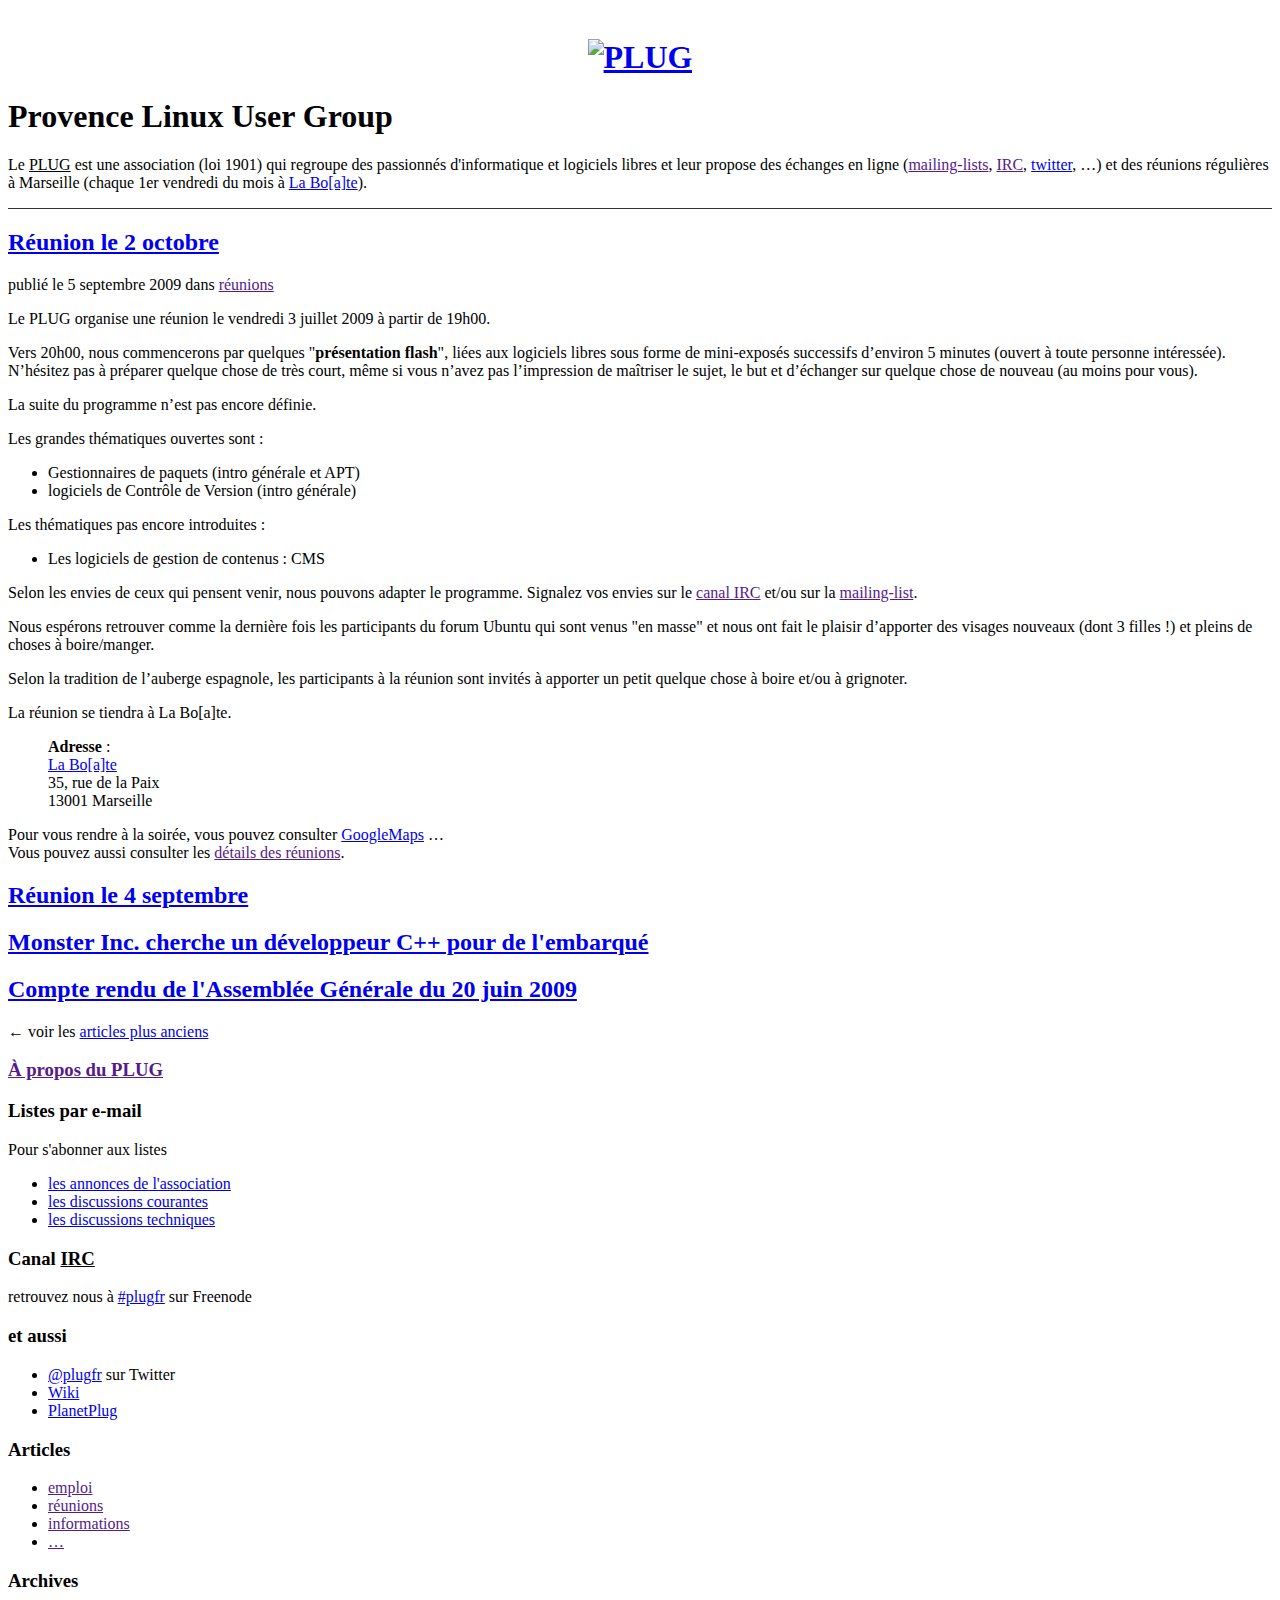
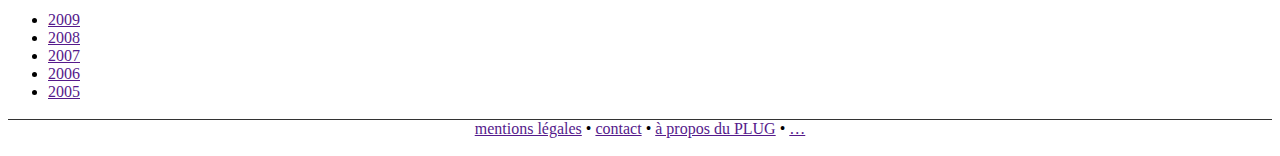
==== index.html @ 46d2421e "Contenu principal + CSS + Modernizr" ====
<!DOCTYPE html>
<html lang="en">
<head>
<meta http-equiv="content-type" content="text/html; charset=utf-8" />
<link rel="stylesheet" href="css/reset.css" />
<link rel="stylesheet" href="css/text.css" />
<link rel="stylesheet" href="css/960.css" />
<link rel="stylesheet" href="css/main.css" media="screen, projection" />
<link rel="stylesheet" href="css/print.css" media="print" />
<style type="text/css" media="screen, projection">
  
</style>
<title>PLUG &ndash; Provence Linux User Group</title>
<script src="js/modernizr-1.0.min.js" type="text/javascript" charset="utf-8"></script>
</head>
<body>
  <div id="Wrapper" class="container_12">
    <header id="Header" class="grid_12">
      <div id="logo" class="grid_3 alpha">
        <h1><a href="./" title="&larr; retour à l'accueil">
          <img src="img/logo_plug_grand.gif" alt="PLUG" title="PLUG &ndash; Provence Linux User Group" />
        </a></h1>
      </div>
      <div class="grid_9 omega">
        <h1>Provence Linux User Group</h1>
        <p id="baseline">
          Le <abbr title="Provence Linux User Group">PLUG</abbr> est une association (loi 1901) qui regroupe des passionnés d'informatique et logiciels libres et leur propose des échanges en ligne (<a href="">mailing-lists</a>, <a href="">IRC</a>, <a href="http://twitter.com/plugfr" class="external">twitter</a>, …) et des réunions régulières à Marseille (chaque 1er vendredi du mois à <a href="http://laboate.com/" class="external">La Bo[a]te</a>).
        </p>
      </div>
      <div class="clear"></div>
    </header>
    <hr class="hide" />
    <div id="MainContent" class="grid_9 push_3">
      <div class="article">
        <h2><a href="/posts/date-slug">Réunion le 2 octobre</a></h2>
        <p class="article-meta">publié le 5 septembre 2009 dans <a href="" class="category">réunions</a></p>
        <div class="article-chapo">Le PLUG organise une réunion le vendredi 3 juillet 2009 à partir de 19h00.</div>
        <p>Vers 20h00, nous commencerons par quelques "<b>présentation flash</b>", liées aux logiciels libres sous forme de mini-exposés successifs d’environ 5 minutes (ouvert à toute personne intéressée).<br>
          N’hésitez pas à préparer quelque chose de très court, même si vous n’avez pas l’impression de maîtriser le sujet, le but et d’échanger sur quelque chose de nouveau (au moins pour vous).</p>
        <p>La suite du programme n’est pas encore définie.</p>
        Les grandes thématiques ouvertes sont :
        <ul>
          <li>Gestionnaires de paquets (intro générale et APT)</li>
          <li>logiciels de Contrôle de Version (intro générale)</li>
        </ul>

        Les thématiques pas encore introduites :
        <ul>
          <li>Les logiciels de gestion de contenus : CMS</li>
        </ul>
        <p>Selon les envies de ceux qui pensent venir, nous pouvons adapter le programme. Signalez vos envies sur le <a href="">canal IRC</a> et/ou sur la <a href="">mailing-list</a>.</p>
        <p>Nous espérons retrouver comme la dernière fois les participants du forum Ubuntu qui sont venus "en masse" et nous ont fait le plaisir d’apporter des visages nouveaux (dont 3 filles&nbsp;!) et pleins de choses à boire/manger.</p>
        <p>Selon la tradition de l’auberge espagnole, les participants à la réunion sont invités à apporter un petit quelque chose à boire et/ou à grignoter.</p>
        <div class="ps">
          <p>La réunion se tiendra à La Bo[a]te.</p>
          <blockquote>
            <strong>Adresse</strong> :<br>
            <a href="http://laboate.com/" class="external">La Bo[a]te</a><br>
            35, rue de la Paix<br>
            13001 Marseille
          </blockquote>
          <p>Pour vous rendre à la soirée, vous pouvez consulter <a href="http://maps.google.com/maps?q=35,%20rue%20de%20la%20Paix,%20Marseille,%2013001,%20France" class="external">GoogleMaps</a> …<br>
            Vous pouvez aussi consulter les <a href="">détails des réunions</a>.</p>
        </div>
      </div>
      <div class="article">
        <h2><a href="/posts/date-slug">Réunion le 4 septembre</a></h2>
      </div>
      <div class="article">
        <h2><a href="/posts/date-slug">Monster Inc. cherche un développeur C++ pour de l'embarqué</a></h2>
      </div>
      <div class="article">
        <h2><a href="/posts/date-slug">Compte rendu de l'Assemblée Générale du 20 juin 2009</a></h2>
      </div>
      <p>&larr; voir les <a href="/archives/">articles plus anciens</a></p>
    </div>
    <hr class="hide" />
    <div id="SideBar" class="grid_3 pull_9">
      <div id="about">
        <h3><a href="">À propos du PLUG</a></h3>
      </div>
      <div id="mailing-lists">
        <h3>Listes par e-mail</h3>
        Pour s'abonner aux listes
        <ul>
          <li><a href="plug-list-subscribe@plugfr.org" class="external email">les annonces de l'association</a></li>
          <li><a href="plug-discuss-subscribe@plugfr.org" class="external email">les discussions courantes</a></li>
          <li><a href="plug-tech-subscribe@plugfr.org" class="external email">les discussions techniques</a></li>
        </ul>
      </div>
      <div id="irc">
        <h3>Canal <abbr title="Internet Relay Chat">IRC</abbr></h3>
        retrouvez nous à <a href="irc://irc.freenode.net/%23plugfr" class="external irc">#plugfr</a> sur Freenode
      </div>
      <div id="misc">
        <h3>et aussi</h3>
        <ul>
          <li><a href="http://twitter.com/plugfr" class="external" title="Twitter">@plugfr</a> sur Twitter</li>
          <li><a href="http://www.plugfr.org/wiki/" class="external">Wiki</a></li>
          <li><a href="http://planet.plugfr.org/" class="external">PlanetPlug</a></li>
        </ul>
      </div>
      <div id="categories">
        <h3>Articles</h3>
        <ul>
          <li><a href="" title="les articles de la catégorie &lquot;emploi&rquot;">emploi</a></li>
          <li><a href="" title="les articles de la catégorie &lquot;réunions&rquot;">réunions</a></li>
          <li><a href="" title="les articles de la catégorie &lquot;informations&rquot;">informations</a></li>
          <li><a href="" title="les articles de la catégorie &lquot;&hellip;&rquot;">&hellip;</a></li>
        </ul>
      </div>
      <div id="archives">
        <h3>Archives</h3>
        <ul>
          <li><a href="" title="les articles publiés en 2009">2009</a></li>
          <li><a href="" title="les articles publiés en 2008">2008</a></li>
          <li><a href="" title="les articles publiés en 2007">2007</a></li>
          <li><a href="" title="les articles publiés en 2006">2006</a></li>
          <li><a href="" title="les articles publiés en 2005">2005</a></li>
        </ul>
      </div>
    </div>
    <footer id="Footer" class="grid_12">
      <a href="">mentions légales</a>
      &bull;
      <a href="">contact</a>
      &bull;
      <a href="">à propos du PLUG</a>
      &bull;
      <a href="">&hellip;</a>
    </footer>
  </div>
</body>
</html>
---- css/main.css ----
body {
  text-align: center;
}
#Wrapper {
  margin: 0 auto;
  text-align: left;
}

header, #Header {
  border-bottom: 1px solid #333;
  margin-bottom: 18px;
  padding-top: 10px;
}
footer, #Footer {
  border-top: 1px solid #333;
  margin-top: 18px;
  padding-bottom: 10px;
  text-align: center;
}

abbr {
/*  border-bottom: 1px dashed #000;*/
  text-decoration: underline;
  cursor: help;
}

#logo {
  text-align: center;
}

.hide { display: none; }
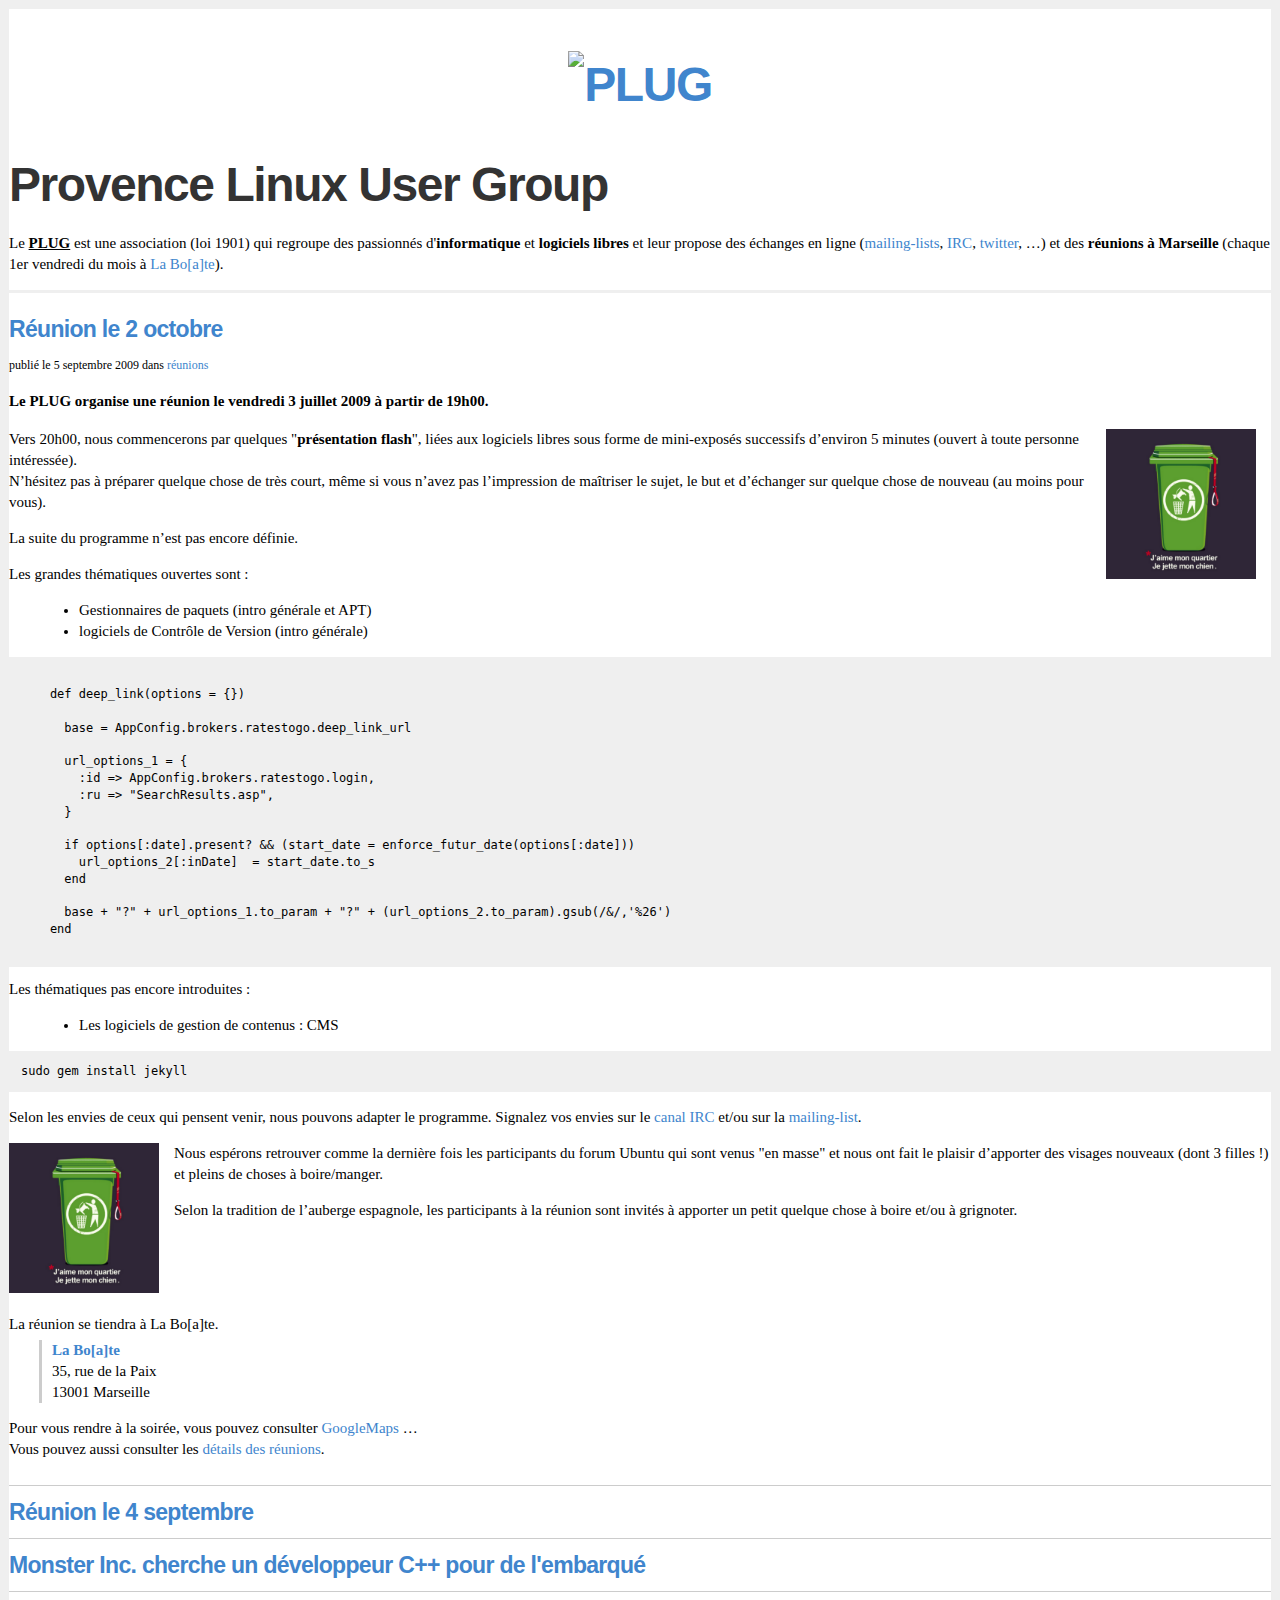
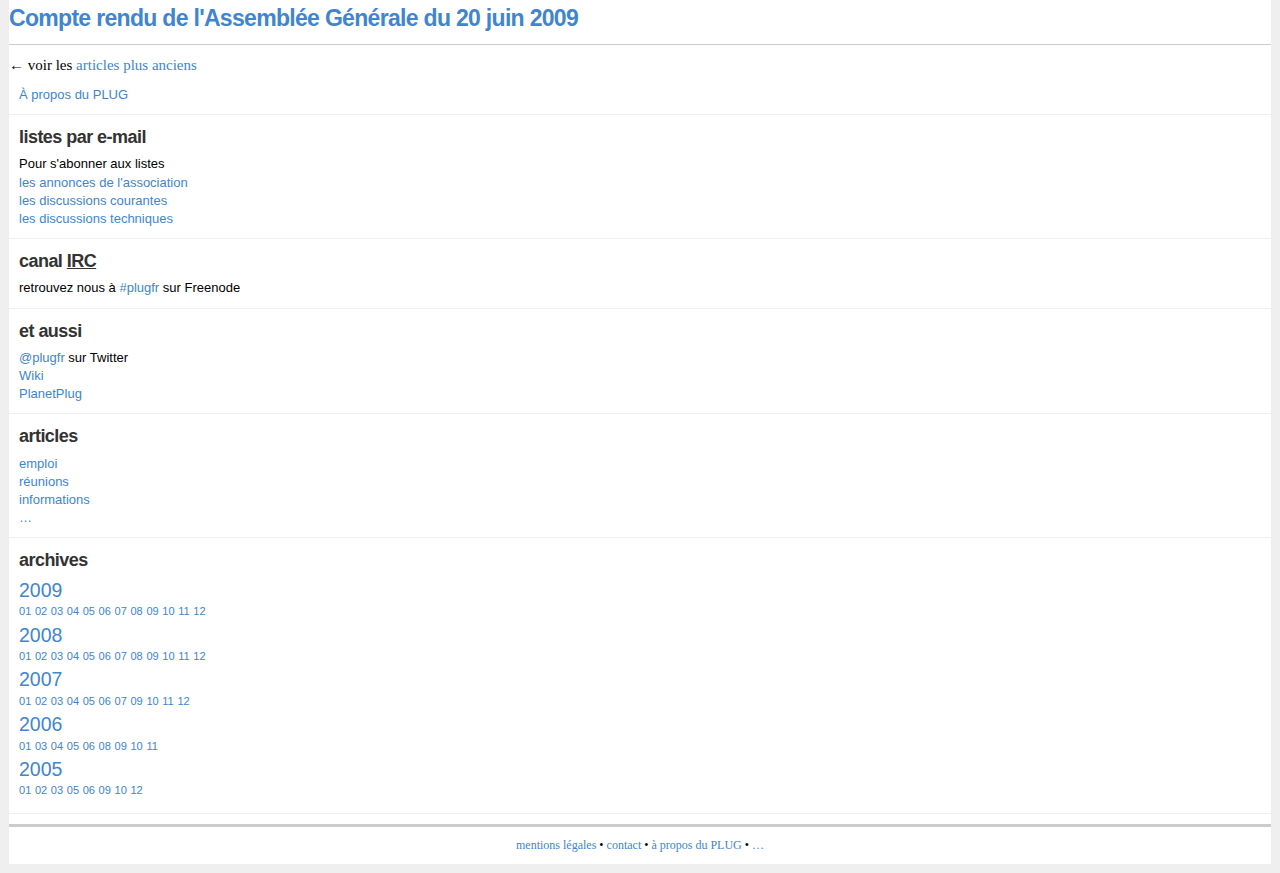
==== commit 87f90887: "Améliorations Image + sidebar" ====
--- a/index.html
+++ b/index.html
@@ -24,7 +24,7 @@
       <div class="grid_9 omega">
         <h1>Provence Linux User Group</h1>
         <p id="baseline">
-          Le <abbr title="Provence Linux User Group">PLUG</abbr> est une association (loi 1901) qui regroupe des passionnés d'informatique et logiciels libres et leur propose des échanges en ligne (<a href="">mailing-lists</a>, <a href="">IRC</a>, <a href="http://twitter.com/plugfr" class="external">twitter</a>, …) et des réunions régulières à Marseille (chaque 1er vendredi du mois à <a href="http://laboate.com/" class="external">La Bo[a]te</a>).
+          Le <strong><abbr title="Provence Linux User Group">PLUG</abbr></strong> est une association (loi 1901) qui regroupe des passionnés d'<strong>informatique</strong> et <strong>logiciels libres</strong> et leur propose des échanges en ligne (<a href="">mailing-lists</a>, <a href="">IRC</a>, <a href="http://twitter.com/plugfr" class="external">twitter</a>, …) et des <strong>réunions à Marseille</strong> (chaque 1er vendredi du mois à <a href="http://laboate.com/" class="external">La Bo[a]te</a>).
         </p>
       </div>
       <div class="clear"></div>
@@ -33,29 +33,61 @@
     <div id="MainContent" class="grid_9 push_3">
       <div class="article">
         <h2><a href="/posts/date-slug">Réunion le 2 octobre</a></h2>
-        <p class="article-meta">publié le 5 septembre 2009 dans <a href="" class="category">réunions</a></p>
-        <div class="article-chapo">Le PLUG organise une réunion le vendredi 3 juillet 2009 à partir de 19h00.</div>
-        <p>Vers 20h00, nous commencerons par quelques "<b>présentation flash</b>", liées aux logiciels libres sous forme de mini-exposés successifs d’environ 5 minutes (ouvert à toute personne intéressée).<br>
-          N’hésitez pas à préparer quelque chose de très court, même si vous n’avez pas l’impression de maîtriser le sujet, le but et d’échanger sur quelque chose de nouveau (au moins pour vous).</p>
-        <p>La suite du programme n’est pas encore définie.</p>
-        Les grandes thématiques ouvertes sont :
-        <ul>
-          <li>Gestionnaires de paquets (intro générale et APT)</li>
-          <li>logiciels de Contrôle de Version (intro générale)</li>
-        </ul>
+        <div class="article-meta">
+          <p>publié le 5 septembre 2009 dans <a href="" class="category">réunions</a></p>
+        </div>
+        <div class="article-chapo">
+          <p>Le PLUG organise une réunion le vendredi 3 juillet 2009 à partir de 19h00.</p>
+        </div>
+        <div class="article-content">
+          <div class="img-right"><a href="img/photo.png" onclick="return false;"><img src="img/photo.png" alt="photo" width="150" height="150" /></a></div>
+          <p>Vers 20h00, nous commencerons par quelques "<b>présentation flash</b>", liées aux logiciels libres sous forme de mini-exposés successifs d’environ 5 minutes (ouvert à toute personne intéressée).<br>
+            N’hésitez pas à préparer quelque chose de très court, même si vous n’avez pas l’impression de maîtriser le sujet, le but et d’échanger sur quelque chose de nouveau (au moins pour vous).</p>
+        
+          <p>La suite du programme n’est pas encore définie.</p>
+          Les grandes thématiques ouvertes sont :
+          <ul>
+            <li>Gestionnaires de paquets (intro générale et APT)</li>
+            <li>logiciels de Contrôle de Version (intro générale)</li>
+          </ul>
 
-        Les thématiques pas encore introduites :
-        <ul>
-          <li>Les logiciels de gestion de contenus : CMS</li>
-        </ul>
-        <p>Selon les envies de ceux qui pensent venir, nous pouvons adapter le programme. Signalez vos envies sur le <a href="">canal IRC</a> et/ou sur la <a href="">mailing-list</a>.</p>
-        <p>Nous espérons retrouver comme la dernière fois les participants du forum Ubuntu qui sont venus "en masse" et nous ont fait le plaisir d’apporter des visages nouveaux (dont 3 filles&nbsp;!) et pleins de choses à boire/manger.</p>
-        <p>Selon la tradition de l’auberge espagnole, les participants à la réunion sont invités à apporter un petit quelque chose à boire et/ou à grignoter.</p>
-        <div class="ps">
-          <p>La réunion se tiendra à La Bo[a]te.</p>
+          <pre><code class="ruby">
+    def deep_link(options = {})
+    
+      base = AppConfig.brokers.ratestogo.deep_link_url
+    
+      url_options_1 = {
+        :id => AppConfig.brokers.ratestogo.login,
+        :ru => "SearchResults.asp",
+      }
+    
+      if options[:date].present? &amp;&amp; (start_date = enforce_futur_date(options[:date]))
+        url_options_2[:inDate]  = start_date.to_s
+      end
+    
+      base + "?" + url_options_1.to_param + "?" + (url_options_2.to_param).gsub(/&amp;/,'%26')
+    end
+          </code></pre>
+
+          Les thématiques pas encore introduites :
+          <ul>
+            <li>Les logiciels de gestion de contenus : CMS</li>
+          </ul>
+        
+          <pre>sudo gem install jekyll</pre>
+        
+          <p>Selon les envies de ceux qui pensent venir, nous pouvons adapter le programme. Signalez vos envies sur le <a href="">canal IRC</a> et/ou sur la <a href="">mailing-list</a>.</p>
+        
+          <div class="img-left"><a href="img/photo.png" onclick="return false;"><img src="img/photo.png" alt="photo" width="150" height="150" /></a></div>
+        
+          <p>Nous espérons retrouver comme la dernière fois les participants du forum Ubuntu qui sont venus "en masse" et nous ont fait le plaisir d’apporter des visages nouveaux (dont 3 filles&nbsp;!) et pleins de choses à boire/manger.</p>
+          <p>Selon la tradition de l’auberge espagnole, les participants à la réunion sont invités à apporter un petit quelque chose à boire et/ou à grignoter.</p>
+        </div>
+        
+        <div class="article-ps">
+          La réunion se tiendra à La Bo[a]te.
           <blockquote>
-            <strong>Adresse</strong> :<br>
-            <a href="http://laboate.com/" class="external">La Bo[a]te</a><br>
+            <strong><a href="http://laboate.com/" class="external">La Bo[a]te</a></strong><br>
             35, rue de la Paix<br>
             13001 Marseille
           </blockquote>
@@ -72,27 +104,28 @@
       <div class="article">
         <h2><a href="/posts/date-slug">Compte rendu de l'Assemblée Générale du 20 juin 2009</a></h2>
       </div>
-      <p>&larr; voir les <a href="/archives/">articles plus anciens</a></p>
+      <div class="bottom-nav">&larr; voir les <a href="/archives/">articles plus anciens</a></div>
     </div>
     <hr class="hide" />
     <div id="SideBar" class="grid_3 pull_9">
-      <div id="about">
-        <h3><a href="">À propos du PLUG</a></h3>
-      </div>
-      <div id="mailing-lists">
-        <h3>Listes par e-mail</h3>
+      
+      <div id="about" class="nav-block">
+        <a href="">À propos du PLUG</a>
+      </div>
+      <div id="mailing-lists" class="nav-block">
+        <h3>listes par e-mail</h3>
         Pour s'abonner aux listes
         <ul>
-          <li><a href="plug-list-subscribe@plugfr.org" class="external email">les annonces de l'association</a></li>
-          <li><a href="plug-discuss-subscribe@plugfr.org" class="external email">les discussions courantes</a></li>
-          <li><a href="plug-tech-subscribe@plugfr.org" class="external email">les discussions techniques</a></li>
-        </ul>
-      </div>
-      <div id="irc">
-        <h3>Canal <abbr title="Internet Relay Chat">IRC</abbr></h3>
+          <li><a href="mailto:plug-list-subscribe@plugfr.org" class="external email">les annonces de l'association</a></li>
+          <li><a href="mailto:plug-discuss-subscribe@plugfr.org" class="external email">les discussions courantes</a></li>
+          <li><a href="mailto:plug-tech-subscribe@plugfr.org" class="external email">les discussions techniques</a></li>
+        </ul>
+      </div>
+      <div id="irc" class="nav-block">
+        <h3>canal <abbr title="Internet Relay Chat">IRC</abbr></h3>
         retrouvez nous à <a href="irc://irc.freenode.net/%23plugfr" class="external irc">#plugfr</a> sur Freenode
       </div>
-      <div id="misc">
+      <div id="misc" class="nav-block">
         <h3>et aussi</h3>
         <ul>
           <li><a href="http://twitter.com/plugfr" class="external" title="Twitter">@plugfr</a> sur Twitter</li>
@@ -100,8 +133,8 @@
           <li><a href="http://planet.plugfr.org/" class="external">PlanetPlug</a></li>
         </ul>
       </div>
-      <div id="categories">
-        <h3>Articles</h3>
+      <div id="categories" class="nav-block">
+        <h3>articles</h3>
         <ul>
           <li><a href="" title="les articles de la catégorie &lquot;emploi&rquot;">emploi</a></li>
           <li><a href="" title="les articles de la catégorie &lquot;réunions&rquot;">réunions</a></li>
@@ -109,14 +142,76 @@
           <li><a href="" title="les articles de la catégorie &lquot;&hellip;&rquot;">&hellip;</a></li>
         </ul>
       </div>
-      <div id="archives">
-        <h3>Archives</h3>
-        <ul>
-          <li><a href="" title="les articles publiés en 2009">2009</a></li>
-          <li><a href="" title="les articles publiés en 2008">2008</a></li>
-          <li><a href="" title="les articles publiés en 2007">2007</a></li>
-          <li><a href="" title="les articles publiés en 2006">2006</a></li>
-          <li><a href="" title="les articles publiés en 2005">2005</a></li>
+      <div id="archives" class="nav-block">
+        <h3>archives</h3>
+        <ul>
+          <li>
+            <a href="" class="archive-a" title="les articles publiés en 2009">2009</a><br />
+            <a href="" class="archive-m" title="les articles publiés en janvier 2009">01</a>
+            <a href="" class="archive-m" title="les articles publiés en février 2009">02</a>
+            <a href="" class="archive-m" title="les articles publiés en mars 2009">03</a>
+            <a href="" class="archive-m" title="les articles publiés en avril 2009">04</a>
+            <a href="" class="archive-m" title="les articles publiés en mai 2009">05</a>
+            <a href="" class="archive-m" title="les articles publiés en juin 2009">06</a>
+            <a href="" class="archive-m" title="les articles publiés en juillet 2009">07</a>
+            <a href="" class="archive-m" title="les articles publiés en août 2009">08</a>
+            <a href="" class="archive-m" title="les articles publiés en septembre 2009">09</a>
+            <a href="" class="archive-m" title="les articles publiés en octobre 2009">10</a>
+            <a href="" class="archive-m" title="les articles publiés en novembre 2009">11</a>
+            <a href="" class="archive-m" title="les articles publiés en décembre 2009">12</a>
+          </li>
+          <li>
+            <a href="" class="archive-a" title="les articles publiés en 2008">2008</a><br />
+            <a href="" class="archive-m" title="les articles publiés en janvier 2008">01</a>
+            <a href="" class="archive-m" title="les articles publiés en février 2008">02</a>
+            <a href="" class="archive-m" title="les articles publiés en mars 2008">03</a>
+            <a href="" class="archive-m" title="les articles publiés en avril 2008">04</a>
+            <a href="" class="archive-m" title="les articles publiés en mai 2008">05</a>
+            <a href="" class="archive-m" title="les articles publiés en juin 2008">06</a>
+            <a href="" class="archive-m" title="les articles publiés en juillet 2008">07</a>
+            <a href="" class="archive-m" title="les articles publiés en août 2008">08</a>
+            <a href="" class="archive-m" title="les articles publiés en septembre 2008">09</a>
+            <a href="" class="archive-m" title="les articles publiés en octobre 2008">10</a>
+            <a href="" class="archive-m" title="les articles publiés en novembre 2008">11</a>
+            <a href="" class="archive-m" title="les articles publiés en décembre 2008">12</a>
+          </li>
+          <li>
+            <a href="" class="archive-a" title="les articles publiés en 2007">2007</a><br />
+            <a href="" class="archive-m" title="les articles publiés en janvier 2007">01</a>
+            <a href="" class="archive-m" title="les articles publiés en février 2007">02</a>
+            <a href="" class="archive-m" title="les articles publiés en mars 2007">03</a>
+            <a href="" class="archive-m" title="les articles publiés en avril 2007">04</a>
+            <a href="" class="archive-m" title="les articles publiés en mai 2007">05</a>
+            <a href="" class="archive-m" title="les articles publiés en juin 2007">06</a>
+            <a href="" class="archive-m" title="les articles publiés en juillet 2007">07</a>
+            <a href="" class="archive-m" title="les articles publiés en septembre 2007">09</a>
+            <a href="" class="archive-m" title="les articles publiés en octobre 2007">10</a>
+            <a href="" class="archive-m" title="les articles publiés en novembre 2007">11</a>
+            <a href="" class="archive-m" title="les articles publiés en décembre 2007">12</a>
+          </li>
+          <li>
+            <a href="" class="archive-a" title="les articles publiés en 2006">2006</a><br />
+            <a href="" class="archive-m" title="les articles publiés en janvier 2006">01</a>
+            <a href="" class="archive-m" title="les articles publiés en mars 2006">03</a>
+            <a href="" class="archive-m" title="les articles publiés en avril 2006">04</a>
+            <a href="" class="archive-m" title="les articles publiés en mai 2006">05</a>
+            <a href="" class="archive-m" title="les articles publiés en juin 2006">06</a>
+            <a href="" class="archive-m" title="les articles publiés en août 2006">08</a>
+            <a href="" class="archive-m" title="les articles publiés en septembre 2006">09</a>
+            <a href="" class="archive-m" title="les articles publiés en octobre 2006">10</a>
+            <a href="" class="archive-m" title="les articles publiés en novembre 2006">11</a>
+          </li>
+          <li>
+            <a href="" class="archive-a" title="les articles publiés en 2005">2005</a><br />
+            <a href="" class="archive-m" title="les articles publiés en janvier 2005">01</a>
+            <a href="" class="archive-m" title="les articles publiés en février 2005">02</a>
+            <a href="" class="archive-m" title="les articles publiés en mars 2005">03</a>
+            <a href="" class="archive-m" title="les articles publiés en mai 2005">05</a>
+            <a href="" class="archive-m" title="les articles publiés en juin 2005">06</a>
+            <a href="" class="archive-m" title="les articles publiés en septembre 2005">09</a>
+            <a href="" class="archive-m" title="les articles publiés en octobre 2005">10</a>
+            <a href="" class="archive-m" title="les articles publiés en décembre 2005">12</a>
+          </li>
         </ul>
       </div>
     </div>
@@ -129,6 +224,7 @@
       &bull;
       <a href="">&hellip;</a>
     </footer>
+    <div class="clear"></div>
   </div>
 </body>
 </html>--- a/css/text.css
+++ b/css/text.css
@@ -0,0 +1,106 @@
+body {
+  text-align: center;
+	font: 15px georgia, "times new roman", times, serif;
+	line-height: 1.4;
+	background-color: #fff;
+}
+h1, h2, h3, h4, h5, h6 {
+	font-family: helvetica, "helvetica neue", arial, verdana, sans-serif;
+	letter-spacing: -.03em;
+	color: #333;
+}
+h1, h2, h3 {
+  font-weight: bold;
+}
+a, a:visited {
+  color: #4085cd;
+  text-decoration: none;
+}
+a:hover {
+  text-decoration: underline;
+  color: #008040;
+}
+
+/*body{font:13px/1.5 'Helvetica Neue',Arial,'Liberation Sans',FreeSans,sans-serif}*/
+a:focus{outline:1px dotted invert}
+hr{border:0 #ccc solid;border-top-width:1px;clear:both;height:0}
+h1{font-size:25px}
+h2{font-size:23px}
+h3{font-size:21px}
+h4{font-size:19px}
+h5{font-size:17px}
+h6{font-size:15px}
+ol{list-style:decimal}
+ul{list-style:disc}
+li{margin-left:30px}
+p,dl,hr,h1,h2,h3,h4,h5,h6,ol,ul,pre,table,address,fieldset{margin-bottom:1em}
+
+blockquote {
+  margin: 5px 30px;
+  border-left: 3px solid #ccc;
+  padding: 0 10px;
+  
+}
+
+#Header h1 {
+  font-size: 48px;
+  margin-bottom: 0px;
+/*  color: #efefef;*/
+}
+.article {
+  padding: 0 0 10px 0;
+  margin: 0 0 10px 0;
+}
+.article h2 {
+  margin: 0;
+}
+.article-meta {
+  font-size: 12px;
+/*  margin-bottom: ;*/
+}
+.article-chapo {
+  line-height: 1.7em;
+  font-weight: bold;
+}
+
+
+.nav-block {
+  padding: 10px 10px;
+	font-family: helvetica, "helvetica neue", arial, verdana, sans-serif;
+	font-size: 13px;
+  border-bottom: 1px solid #efefef;
+/*  padding-bottom: 5px;*/
+}
+.nav-block h3 {
+/*  margin: 15px -10px 5px -10px;*/
+  margin: 0 0 5px 0;
+/*  text-transform: uppercase;*/
+/*  font-weight: normal;*/
+  font-size: 18px;
+}
+
+.nav-block ul {
+  list-style-type: none;
+  margin: 0;
+  padding: 0;
+}
+
+.nav-block p,
+.nav-block li {
+  margin: 0;
+  padding: 0;
+}
+
+#archives li {
+  padding: 0.25em 0;
+}
+.archive-a {
+  font-size: 1.5em;
+/*  display: block;*/
+/*  padding-bottom: -10px;*/
+  line-height: 0.85em;
+}
+.archive-m {
+  font-size: 0.85em;
+  line-height: 0.85em;
+}--- a/css/main.css
+++ b/css/main.css
@@ -1,21 +1,57 @@
 body {
-  text-align: center;
+  background-color: #efefef;
 }
+
+
 #Wrapper {
   margin: 0 auto;
   text-align: left;
+  border: 1px solid #efefef;
+  border-size: 0 1px;
+  background-color: #fff;
 }
 
 header, #Header {
-  border-bottom: 1px solid #333;
-  margin-bottom: 18px;
+  border-bottom: 3px solid #efefef;
+  margin-bottom: 20px;
   padding-top: 10px;
 }
 footer, #Footer {
-  border-top: 1px solid #333;
-  margin-top: 18px;
-  padding-bottom: 10px;
+  border-top: 3px solid #ccc;
+  margin-top: 10px;
+  padding: 10px 0;
   text-align: center;
+  font-size: 12px;
+}
+
+#about {
+  padding-top: 5px;
+}
+
+.article {
+  border-bottom: 1px solid #ccc;
+}
+.article-chapo,
+.article-content,
+.article-ps {
+  clear: both;
+}
+
+.bottom-nav {
+  margin: 5px 0;
+}
+
+code {
+  font-size: 12px;
+	font-family: "DejaVu sans Mono", monaco, consolas, monospace;
+}
+ 
+pre {
+  font-size: 12px;
+	font-family: "DejaVu sans Mono", monaco, consolas, monospace;
+	background: #efefef;
+  padding: 1em;
+	overflow: auto;
 }
 
 abbr {
@@ -24,6 +60,15 @@
   cursor: help;
 }
 
+.img-left {
+  float: left;
+  margin: 0 1em 1em 0;
+}
+.img-right {
+  float: right;
+  margin: 0 1em 0 1em;
+}
+
 #logo {
   text-align: center;
 }
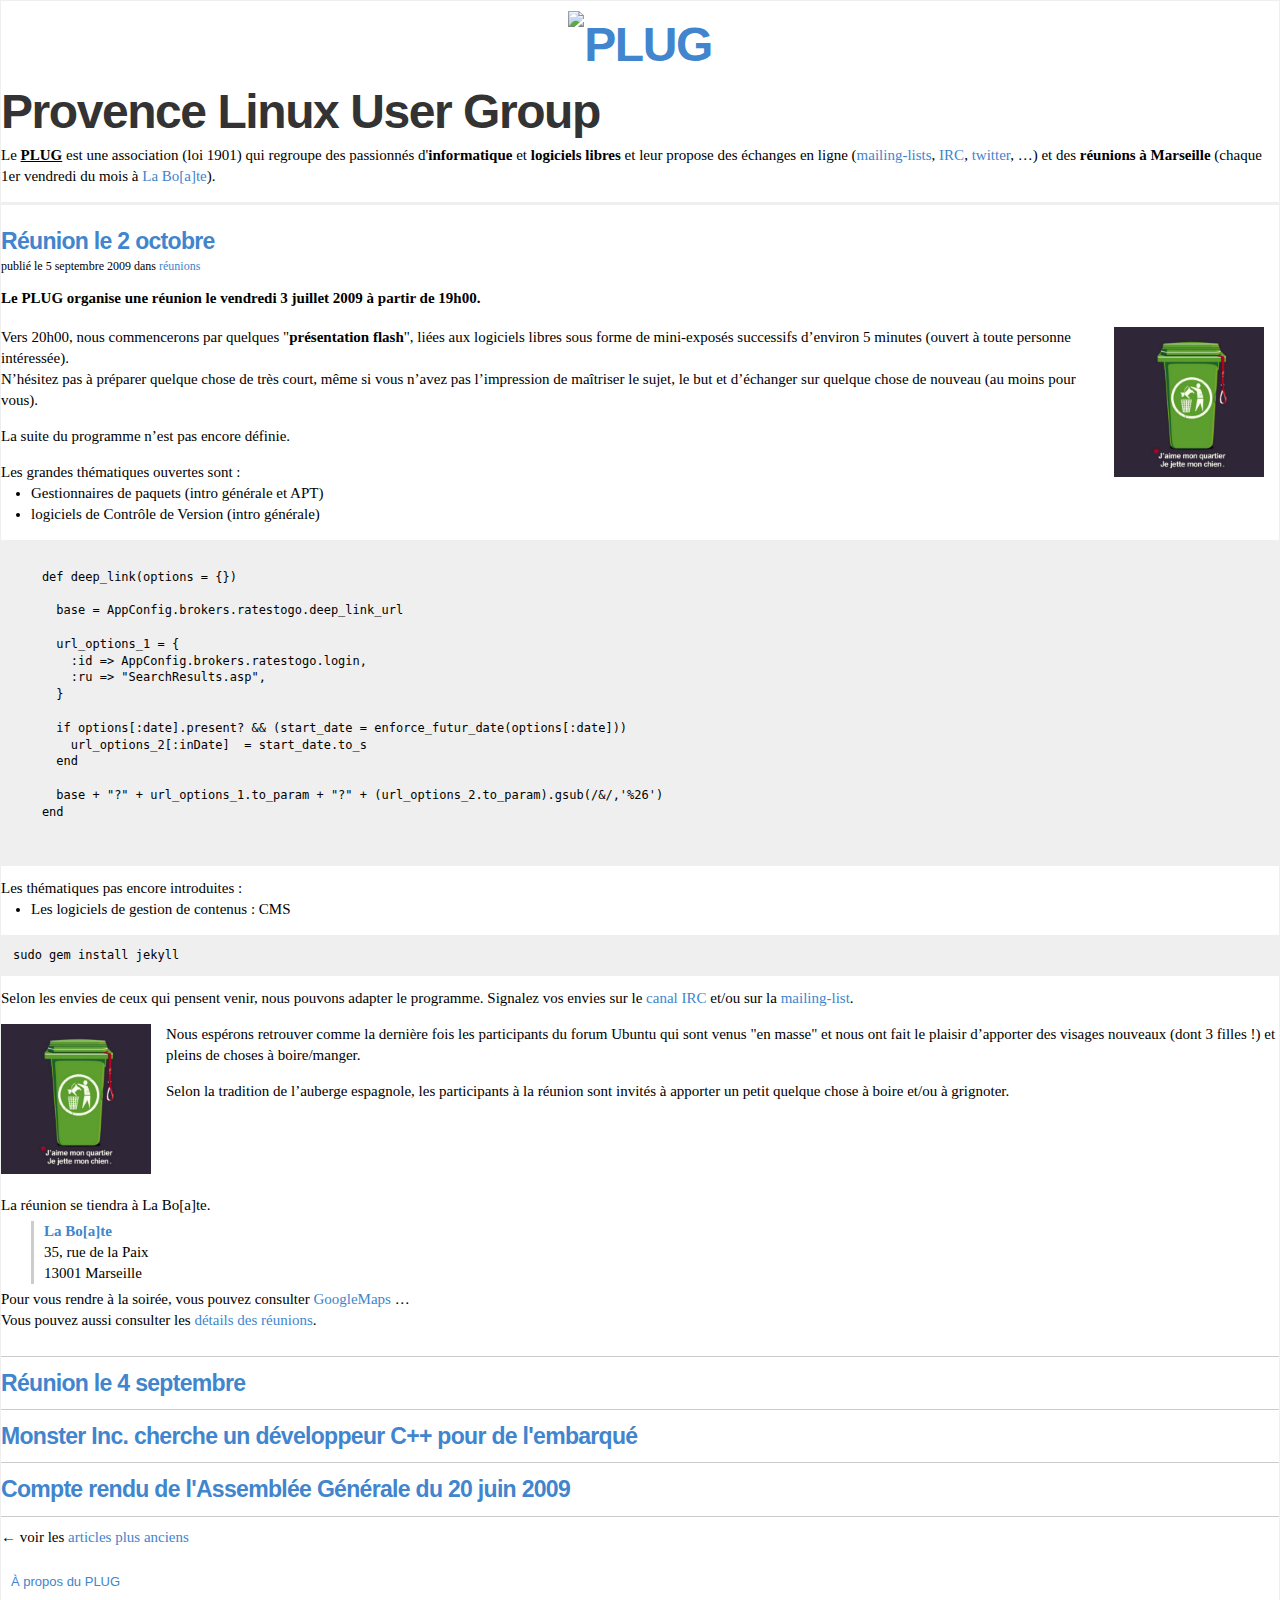
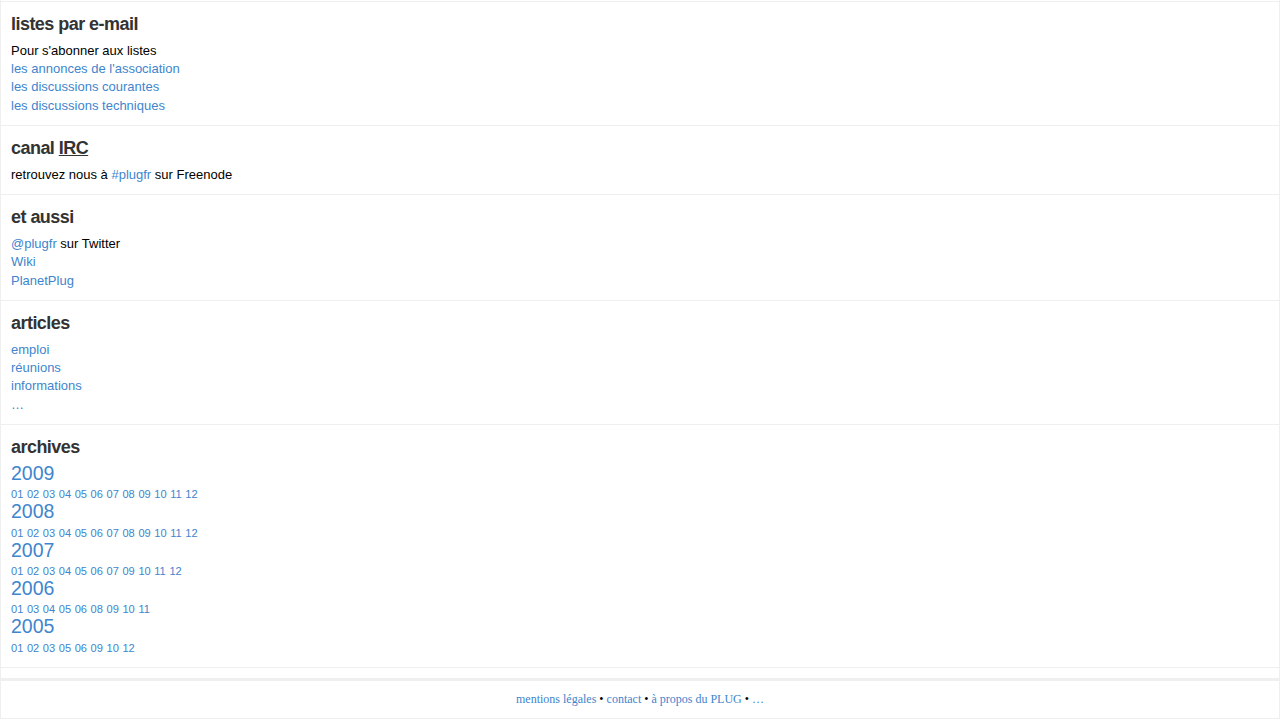
==== commit 63848ddf: "Meilleure utilisation des balises HTML5" ====
--- a/index.html
+++ b/index.html
@@ -14,10 +14,10 @@
 <script src="js/modernizr-1.0.min.js" type="text/javascript" charset="utf-8"></script>
 </head>
 <body>
-  <div id="Wrapper" class="container_12">
-    <header id="Header" class="grid_12">
+  <div id="wrapper" class="container_12">
+    <header id="main-header" class="grid_12">
       <div id="logo" class="grid_3 alpha">
-        <h1><a href="./" title="&larr; retour à l'accueil">
+        <h1><a href="./" rel="Index" title="&larr; retour à l'accueil">
           <img src="img/logo_plug_grand.gif" alt="PLUG" title="PLUG &ndash; Provence Linux User Group" />
         </a></h1>
       </div>
@@ -30,16 +30,16 @@
       <div class="clear"></div>
     </header>
     <hr class="hide" />
-    <div id="MainContent" class="grid_9 push_3">
-      <div class="article">
-        <h2><a href="/posts/date-slug">Réunion le 2 octobre</a></h2>
-        <div class="article-meta">
-          <p>publié le 5 septembre 2009 dans <a href="" class="category">réunions</a></p>
-        </div>
-        <div class="article-chapo">
+    <div id="main-content" class="grid_9 push_3">
+      <article>
+        <header>
+          <h2><a href="/posts/date-slug">Réunion le 2 octobre</a></h2>
+          <p>publié le <time>5 septembre 2009</time> dans <a href="" class="category">réunions</a></p>
+        </header>
+        <div class="chapo">
           <p>Le PLUG organise une réunion le vendredi 3 juillet 2009 à partir de 19h00.</p>
         </div>
-        <div class="article-content">
+        <div class="content">
           <div class="img-right"><a href="img/photo.png" onclick="return false;"><img src="img/photo.png" alt="photo" width="150" height="150" /></a></div>
           <p>Vers 20h00, nous commencerons par quelques "<b>présentation flash</b>", liées aux logiciels libres sous forme de mini-exposés successifs d’environ 5 minutes (ouvert à toute personne intéressée).<br>
             N’hésitez pas à préparer quelque chose de très court, même si vous n’avez pas l’impression de maîtriser le sujet, le but et d’échanger sur quelque chose de nouveau (au moins pour vous).</p>
@@ -51,7 +51,8 @@
             <li>logiciels de Contrôle de Version (intro générale)</li>
           </ul>
 
-          <pre><code class="ruby">
+          <pre>
+            <code class="ruby">
     def deep_link(options = {})
     
       base = AppConfig.brokers.ratestogo.deep_link_url
@@ -67,7 +68,8 @@
     
       base + "?" + url_options_1.to_param + "?" + (url_options_2.to_param).gsub(/&amp;/,'%26')
     end
-          </code></pre>
+            </code>
+          </pre>
 
           Les thématiques pas encore introduites :
           <ul>
@@ -84,7 +86,7 @@
           <p>Selon la tradition de l’auberge espagnole, les participants à la réunion sont invités à apporter un petit quelque chose à boire et/ou à grignoter.</p>
         </div>
         
-        <div class="article-ps">
+        <div class="ps">
           La réunion se tiendra à La Bo[a]te.
           <blockquote>
             <strong><a href="http://laboate.com/" class="external">La Bo[a]te</a></strong><br>
@@ -94,21 +96,28 @@
           <p>Pour vous rendre à la soirée, vous pouvez consulter <a href="http://maps.google.com/maps?q=35,%20rue%20de%20la%20Paix,%20Marseille,%2013001,%20France" class="external">GoogleMaps</a> …<br>
             Vous pouvez aussi consulter les <a href="">détails des réunions</a>.</p>
         </div>
-      </div>
-      <div class="article">
-        <h2><a href="/posts/date-slug">Réunion le 4 septembre</a></h2>
-      </div>
-      <div class="article">
-        <h2><a href="/posts/date-slug">Monster Inc. cherche un développeur C++ pour de l'embarqué</a></h2>
-      </div>
-      <div class="article">
-        <h2><a href="/posts/date-slug">Compte rendu de l'Assemblée Générale du 20 juin 2009</a></h2>
-      </div>
-      <div class="bottom-nav">&larr; voir les <a href="/archives/">articles plus anciens</a></div>
+      </article>
+      <article>
+        <header>
+          <h2><a href="/posts/date-slug">Réunion le 4 septembre</a></h2>
+        </header>
+      </article>
+      <article>
+        <header>
+          <h2><a href="/posts/date-slug">Monster Inc. cherche un développeur C++ pour de l'embarqué</a></h2>
+        </header>
+      </article>
+      <article>
+        <header>
+          <h2><a href="/posts/date-slug">Compte rendu de l'Assemblée Générale du 20 juin 2009</a></h2>
+        </header>
+      </article>
+      <nav class="articles-nav">
+        <p>&larr; voir les <a href="/archives/" rel="Prev">articles plus anciens</a></p>
+      </nav>
     </div>
     <hr class="hide" />
-    <div id="SideBar" class="grid_3 pull_9">
-      
+    <nav id="main-nav" class="grid_3 pull_9">
       <div id="about" class="nav-block">
         <a href="">À propos du PLUG</a>
       </div>
@@ -146,19 +155,19 @@
         <h3>archives</h3>
         <ul>
           <li>
-            <a href="" class="archive-a" title="les articles publiés en 2009">2009</a><br />
-            <a href="" class="archive-m" title="les articles publiés en janvier 2009">01</a>
-            <a href="" class="archive-m" title="les articles publiés en février 2009">02</a>
-            <a href="" class="archive-m" title="les articles publiés en mars 2009">03</a>
-            <a href="" class="archive-m" title="les articles publiés en avril 2009">04</a>
-            <a href="" class="archive-m" title="les articles publiés en mai 2009">05</a>
-            <a href="" class="archive-m" title="les articles publiés en juin 2009">06</a>
-            <a href="" class="archive-m" title="les articles publiés en juillet 2009">07</a>
-            <a href="" class="archive-m" title="les articles publiés en août 2009">08</a>
-            <a href="" class="archive-m" title="les articles publiés en septembre 2009">09</a>
-            <a href="" class="archive-m" title="les articles publiés en octobre 2009">10</a>
-            <a href="" class="archive-m" title="les articles publiés en novembre 2009">11</a>
-            <a href="" class="archive-m" title="les articles publiés en décembre 2009">12</a>
+            <a href="archives.html#2009" class="archive-a" title="les articles publiés en 2009">2009</a><br />
+            <a href="archives.html#2009" class="archive-m" title="les articles publiés en janvier 2009">01</a>
+            <a href="archives.html#2009" class="archive-m" title="les articles publiés en février 2009">02</a>
+            <a href="archives.html#2009" class="archive-m" title="les articles publiés en mars 2009">03</a>
+            <a href="archives.html#2009" class="archive-m" title="les articles publiés en avril 2009">04</a>
+            <a href="archives.html#2009" class="archive-m" title="les articles publiés en mai 2009">05</a>
+            <a href="archives.html#2009" class="archive-m" title="les articles publiés en juin 2009">06</a>
+            <a href="archives.html#2009" class="archive-m" title="les articles publiés en juillet 2009">07</a>
+            <a href="archives.html#2009" class="archive-m" title="les articles publiés en août 2009">08</a>
+            <a href="archives.html#2009" class="archive-m" title="les articles publiés en septembre 2009">09</a>
+            <a href="archives.html#2009" class="archive-m" title="les articles publiés en octobre 2009">10</a>
+            <a href="archives.html#2009" class="archive-m" title="les articles publiés en novembre 2009">11</a>
+            <a href="archives.html#2009" class="archive-m" title="les articles publiés en décembre 2009">12</a>
           </li>
           <li>
             <a href="" class="archive-a" title="les articles publiés en 2008">2008</a><br />
@@ -214,8 +223,8 @@
           </li>
         </ul>
       </div>
-    </div>
-    <footer id="Footer" class="grid_12">
+    </nav>
+    <footer id="main-footer" class="grid_12">
       <a href="">mentions légales</a>
       &bull;
       <a href="">contact</a>
--- a/css/text.css
+++ b/css/text.css
@@ -42,36 +42,36 @@
   
 }
 
-#Header h1 {
+#main-header h1 {
   font-size: 48px;
   margin-bottom: 0px;
 /*  color: #efefef;*/
 }
-.article {
+article {
   padding: 0 0 10px 0;
   margin: 0 0 10px 0;
 }
-.article h2 {
+article header h2 {
   margin: 0;
 }
-.article-meta {
+article header p {
   font-size: 12px;
 /*  margin-bottom: ;*/
 }
-.article-chapo {
+article .chapo {
   line-height: 1.7em;
   font-weight: bold;
 }
 
 
-.nav-block {
-  padding: 10px 10px;
+#main-nav .nav-block {
+  padding: 10px;
 	font-family: helvetica, "helvetica neue", arial, verdana, sans-serif;
 	font-size: 13px;
   border-bottom: 1px solid #efefef;
 /*  padding-bottom: 5px;*/
 }
-.nav-block h3 {
+#main-nav .nav-block h3 {
 /*  margin: 15px -10px 5px -10px;*/
   margin: 0 0 5px 0;
 /*  text-transform: uppercase;*/
@@ -79,14 +79,14 @@
   font-size: 18px;
 }
 
-.nav-block ul {
+#main-nav .nav-block ul {
   list-style-type: none;
   margin: 0;
   padding: 0;
 }
 
-.nav-block p,
-.nav-block li {
+#main-nav .nav-block p,
+#main-nav .nav-block li {
   margin: 0;
   padding: 0;
 }
--- a/css/main.css
+++ b/css/main.css
@@ -2,8 +2,7 @@
   background-color: #efefef;
 }
 
-
-#Wrapper {
+#wrapper {
   margin: 0 auto;
   text-align: left;
   border: 1px solid #efefef;
@@ -11,13 +10,13 @@
   background-color: #fff;
 }
 
-header, #Header {
+#main-header {
   border-bottom: 3px solid #efefef;
   margin-bottom: 20px;
   padding-top: 10px;
 }
-footer, #Footer {
-  border-top: 3px solid #ccc;
+#main-footer {
+  border-top: 3px solid #efefef;
   margin-top: 10px;
   padding: 10px 0;
   text-align: center;
@@ -28,16 +27,26 @@
   padding-top: 5px;
 }
 
-.article {
+article {
   border-bottom: 1px solid #ccc;
 }
-.article-chapo,
-.article-content,
-.article-ps {
+article .chapo,
+article .content,
+article .ps {
   clear: both;
 }
 
-.bottom-nav {
+#archives section h3 {
+  text-align: right;
+  font-size: 72px;
+  color: #efefef;
+}
+#archives section .date {
+  text-align: right;
+  width: 200px;
+}
+
+nav.articles-nav {
   margin: 5px 0;
 }
 
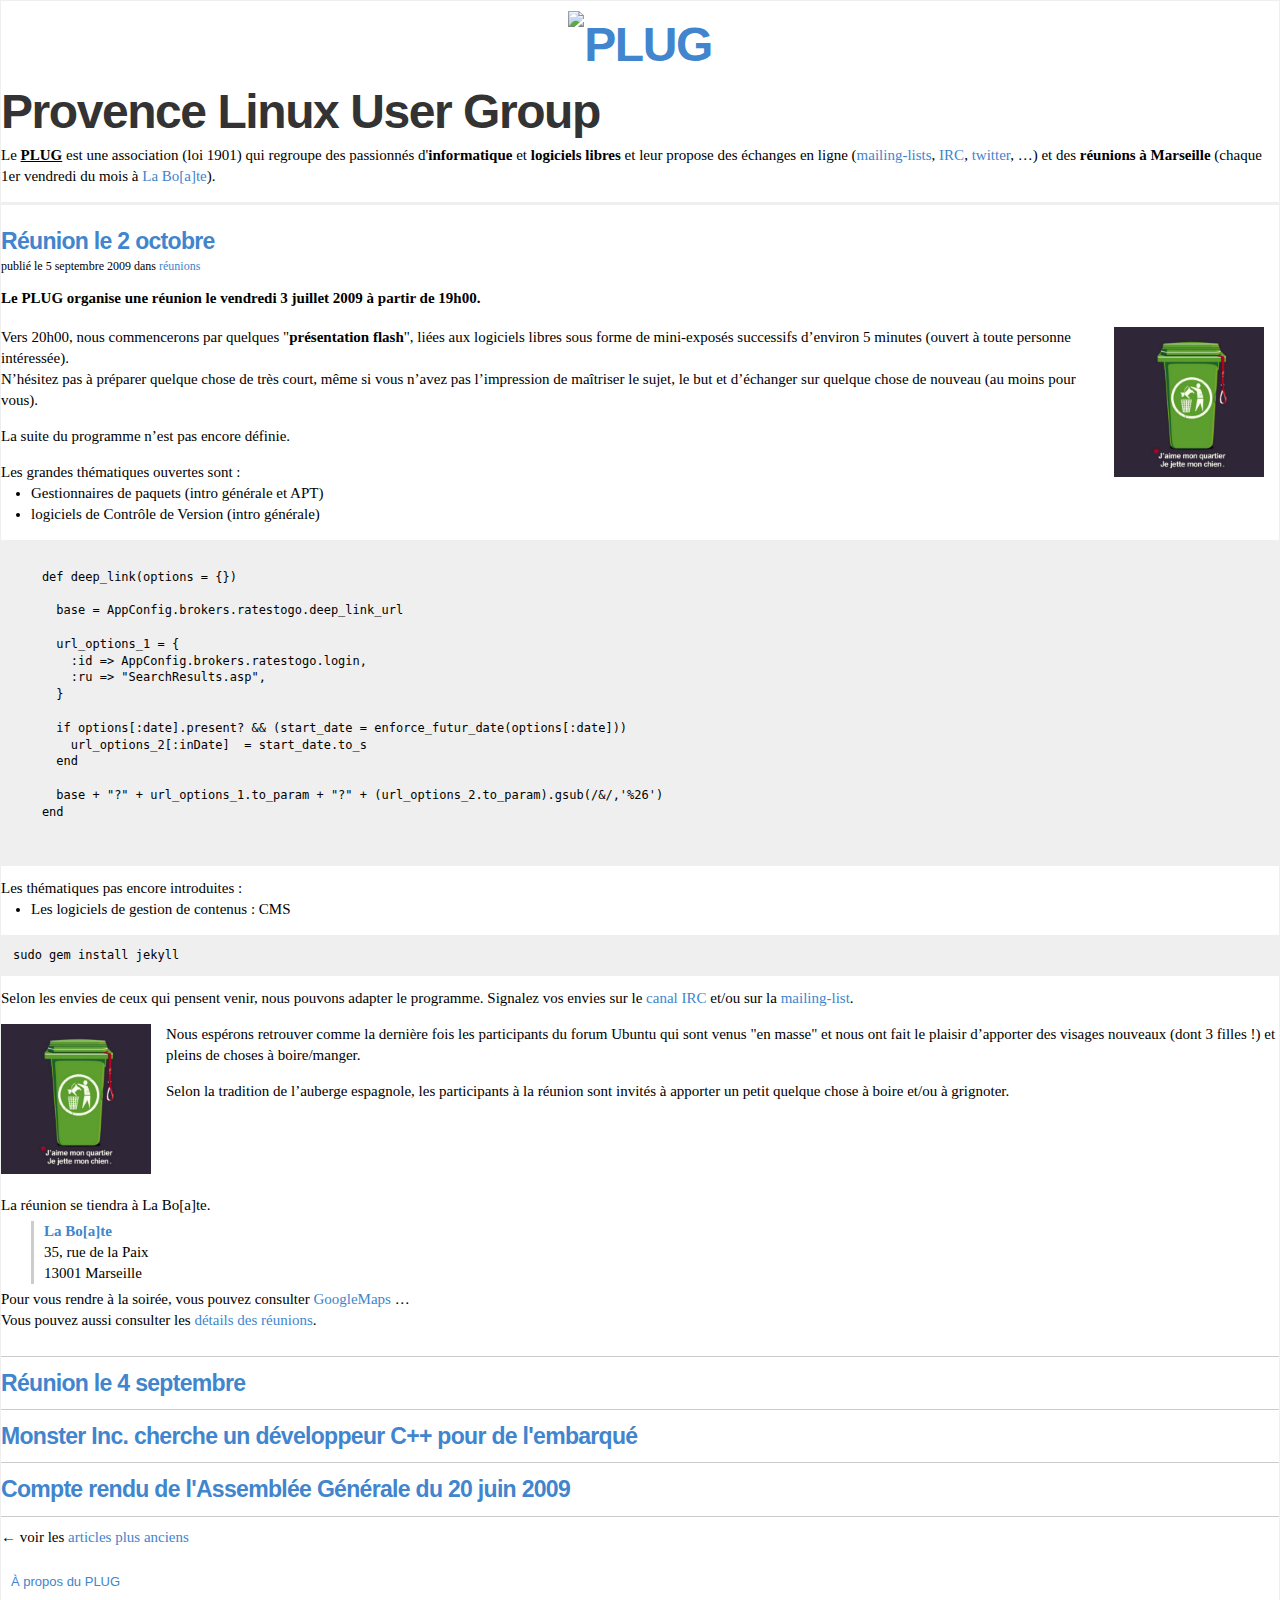
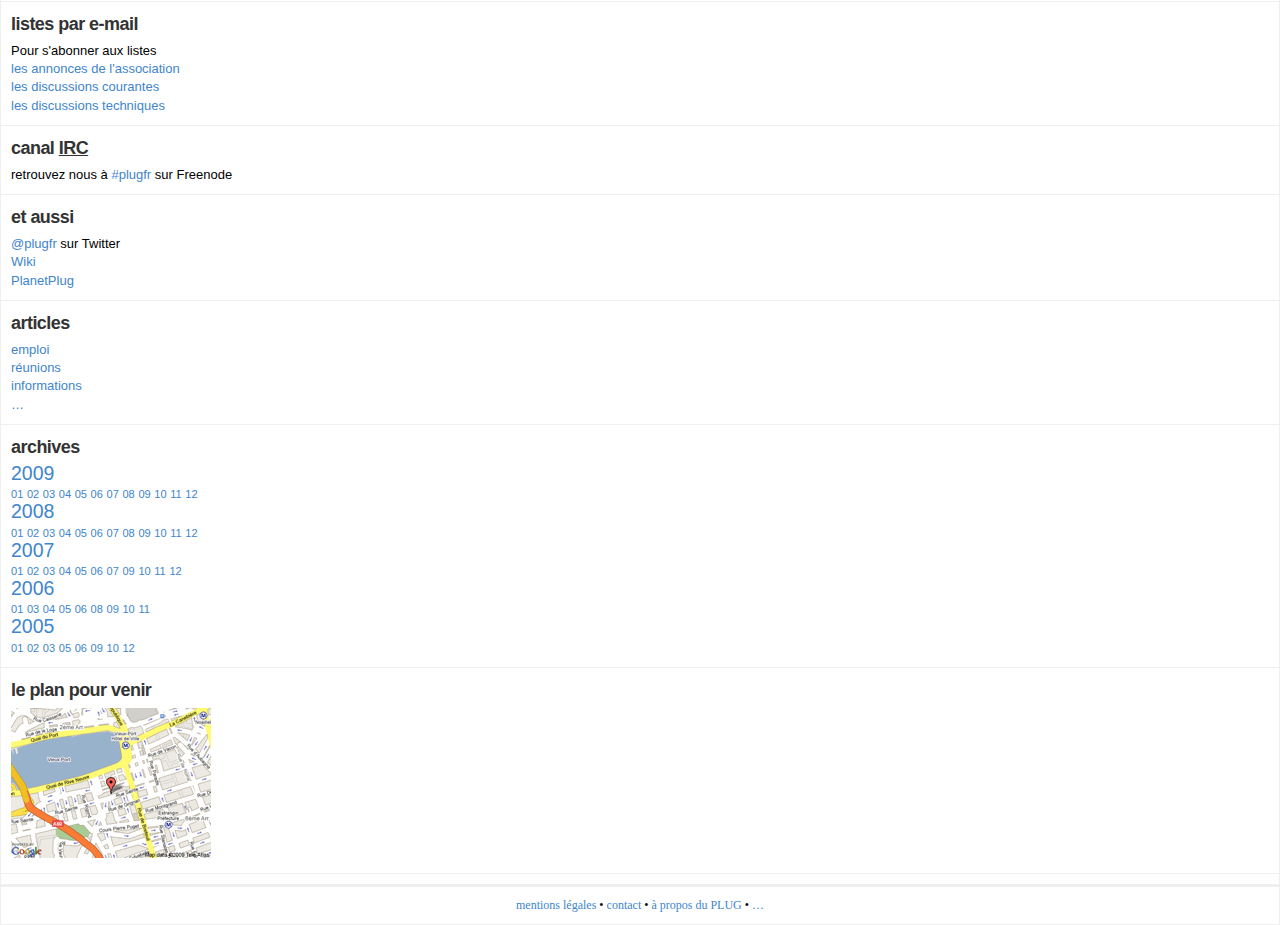
==== commit e043ce49: "Ajout: plan réduit + lien GMaps dans le menu principal" ====
--- a/index.html
+++ b/index.html
@@ -13,7 +13,7 @@
 <title>PLUG &ndash; Provence Linux User Group</title>
 <script src="js/modernizr-1.0.min.js" type="text/javascript" charset="utf-8"></script>
 </head>
-<body>
+<body id="home">
   <div id="wrapper" class="container_12">
     <header id="main-header" class="grid_12">
       <div id="logo" class="grid_3 alpha">
@@ -24,7 +24,7 @@
       <div class="grid_9 omega">
         <h1>Provence Linux User Group</h1>
         <p id="baseline">
-          Le <strong><abbr title="Provence Linux User Group">PLUG</abbr></strong> est une association (loi 1901) qui regroupe des passionnés d'<strong>informatique</strong> et <strong>logiciels libres</strong> et leur propose des échanges en ligne (<a href="">mailing-lists</a>, <a href="">IRC</a>, <a href="http://twitter.com/plugfr" class="external">twitter</a>, …) et des <strong>réunions à Marseille</strong> (chaque 1er vendredi du mois à <a href="http://laboate.com/" class="external">La Bo[a]te</a>).
+          Le <strong><abbr title="Provence Linux User Group">PLUG</abbr></strong> est une association (loi 1901) qui regroupe des passionnés d'<strong>informatique</strong> et <strong>logiciels libres</strong> et leur propose des échanges en ligne (<a href="">mailing-lists</a>, <a href="">IRC</a>, <a href="http://twitter.com/plugfr" class="external">twitter</a>, …) et des <strong>réunions à Marseille</strong> (chaque 1<sup>er</sup> vendredi du mois à <a href="http://laboate.com/" class="external">La Bo[a]te</a>).
         </p>
       </div>
       <div class="clear"></div>
@@ -34,7 +34,7 @@
       <article>
         <header>
           <h2><a href="/posts/date-slug">Réunion le 2 octobre</a></h2>
-          <p>publié le <time>5 septembre 2009</time> dans <a href="" class="category">réunions</a></p>
+          <p>publié le <time datetime="2009-09-05T10:10:20">5 septembre 2009</time> dans <a href="" class="category">réunions</a></p>
         </header>
         <div class="chapo">
           <p>Le PLUG organise une réunion le vendredi 3 juillet 2009 à partir de 19h00.</p>
@@ -86,14 +86,15 @@
           <p>Selon la tradition de l’auberge espagnole, les participants à la réunion sont invités à apporter un petit quelque chose à boire et/ou à grignoter.</p>
         </div>
         
-        <div class="ps">
+        <div class="ps">        
+            
           La réunion se tiendra à La Bo[a]te.
           <blockquote>
             <strong><a href="http://laboate.com/" class="external">La Bo[a]te</a></strong><br>
             35, rue de la Paix<br>
             13001 Marseille
           </blockquote>
-          <p>Pour vous rendre à la soirée, vous pouvez consulter <a href="http://maps.google.com/maps?q=35,%20rue%20de%20la%20Paix,%20Marseille,%2013001,%20France" class="external">GoogleMaps</a> …<br>
+          <p>Pour vous rendre à la soirée, vous pouvez consulter <a href="http://maps.google.com/maps?q=La%20Boate,%20Marseille,%2013001,%20France" class="external">GoogleMaps</a> …<br>
             Vous pouvez aussi consulter les <a href="">détails des réunions</a>.</p>
         </div>
       </article>
@@ -145,10 +146,10 @@
       <div id="categories" class="nav-block">
         <h3>articles</h3>
         <ul>
-          <li><a href="" title="les articles de la catégorie &lquot;emploi&rquot;">emploi</a></li>
-          <li><a href="" title="les articles de la catégorie &lquot;réunions&rquot;">réunions</a></li>
-          <li><a href="" title="les articles de la catégorie &lquot;informations&rquot;">informations</a></li>
-          <li><a href="" title="les articles de la catégorie &lquot;&hellip;&rquot;">&hellip;</a></li>
+          <li><a href="" title="les articles de la catégorie 'emploi'">emploi</a></li>
+          <li><a href="" title="les articles de la catégorie 'réunions'">réunions</a></li>
+          <li><a href="" title="les articles de la catégorie 'informations'">informations</a></li>
+          <li><a href="" title="les articles de la catégorie '&hellip;'">&hellip;</a></li>
         </ul>
       </div>
       <div id="archives" class="nav-block">
@@ -222,6 +223,10 @@
             <a href="" class="archive-m" title="les articles publiés en décembre 2005">12</a>
           </li>
         </ul>
+      </div>
+      <div id="map" class="nav-block">
+        <h3>le plan pour venir</h3>
+        <a href="http://maps.google.com/maps?f=q&amp;source=s_q&amp;hl=fr&amp;q=la+boate+marseille&amp;sll=43.292345,5.373291&amp;sspn=0.001066,0.002411&amp;ie=UTF8&amp;ll=43.300072,5.373344&amp;spn=0.065089,0.154324&amp;z=13&amp;iwloc=B&amp;cid=4764866130825728813" title="Trouver La Bo[a]te sur Google Maps" class="external"><img  src="img/map_laboate_200x150.gif" alt="Plan pour La Bo[a]te" /></a>
       </div>
     </nav>
     <footer id="main-footer" class="grid_12">
--- a/css/main.css
+++ b/css/main.css
@@ -39,7 +39,7 @@
 #archives section h3 {
   text-align: right;
   font-size: 72px;
-  color: #efefef;
+  color: #ccc;
 }
 #archives section .date {
   text-align: right;
@@ -82,4 +82,112 @@
   text-align: center;
 }
 
-.hide { display: none; }+.hide { display: none; }
+
+
+body {
+  text-align: center;
+	font: 15px georgia, "times new roman", times, serif;
+	line-height: 1.4;
+	background-color: #fff;
+}
+h1, h2, h3, h4, h5, h6 {
+	font-family: helvetica, "helvetica neue", arial, verdana, sans-serif;
+	letter-spacing: -.03em;
+	color: #333;
+}
+h1, h2, h3 {
+  font-weight: bold;
+}
+a, a:visited {
+  color: #4085cd;
+  text-decoration: none;
+}
+a:hover {
+  text-decoration: underline;
+  color: #008040;
+}
+
+/*body{font:13px/1.5 'Helvetica Neue',Arial,'Liberation Sans',FreeSans,sans-serif}*/
+a:focus{outline:1px dotted invert}
+hr{border:0 #ccc solid;border-top-width:1px;clear:both;height:0}
+h1{font-size:25px}
+h2{font-size:23px}
+h3{font-size:21px}
+h4{font-size:19px}
+h5{font-size:17px}
+h6{font-size:15px}
+ol{list-style:decimal}
+ul{list-style:disc}
+li{margin-left:30px}
+p,dl,hr,h1,h2,h3,h4,h5,h6,ol,ul,pre,table,address,fieldset{margin-bottom:1em}
+
+blockquote {
+  margin: 5px 30px;
+  border-left: 3px solid #ccc;
+  padding: 0 10px;
+  
+}
+
+#main-header h1 {
+  font-size: 48px;
+  margin-bottom: 0px;
+/*  color: #efefef;*/
+}
+article {
+  padding: 0 0 10px 0;
+  margin: 0 0 10px 0;
+}
+article header h2 {
+  margin: 0;
+}
+article header p {
+  font-size: 12px;
+/*  margin-bottom: ;*/
+}
+article .chapo {
+  line-height: 1.7em;
+  font-weight: bold;
+}
+
+
+#main-nav .nav-block {
+  padding: 10px;
+	font-family: helvetica, "helvetica neue", arial, verdana, sans-serif;
+	font-size: 13px;
+  border-bottom: 1px solid #efefef;
+/*  padding-bottom: 5px;*/
+}
+#main-nav .nav-block h3 {
+/*  margin: 15px -10px 5px -10px;*/
+  margin: 0 0 5px 0;
+/*  text-transform: uppercase;*/
+/*  font-weight: normal;*/
+  font-size: 18px;
+}
+
+#main-nav .nav-block ul {
+  list-style-type: none;
+  margin: 0;
+  padding: 0;
+}
+
+#main-nav .nav-block p,
+#main-nav .nav-block li {
+  margin: 0;
+  padding: 0;
+}
+
+#archives li {
+  padding: 0.25em 0;
+}
+.archive-a {
+  font-size: 1.5em;
+/*  display: block;*/
+/*  padding-bottom: -10px;*/
+  line-height: 0.85em;
+}
+.archive-m {
+  font-size: 0.85em;
+  line-height: 0.85em;
+}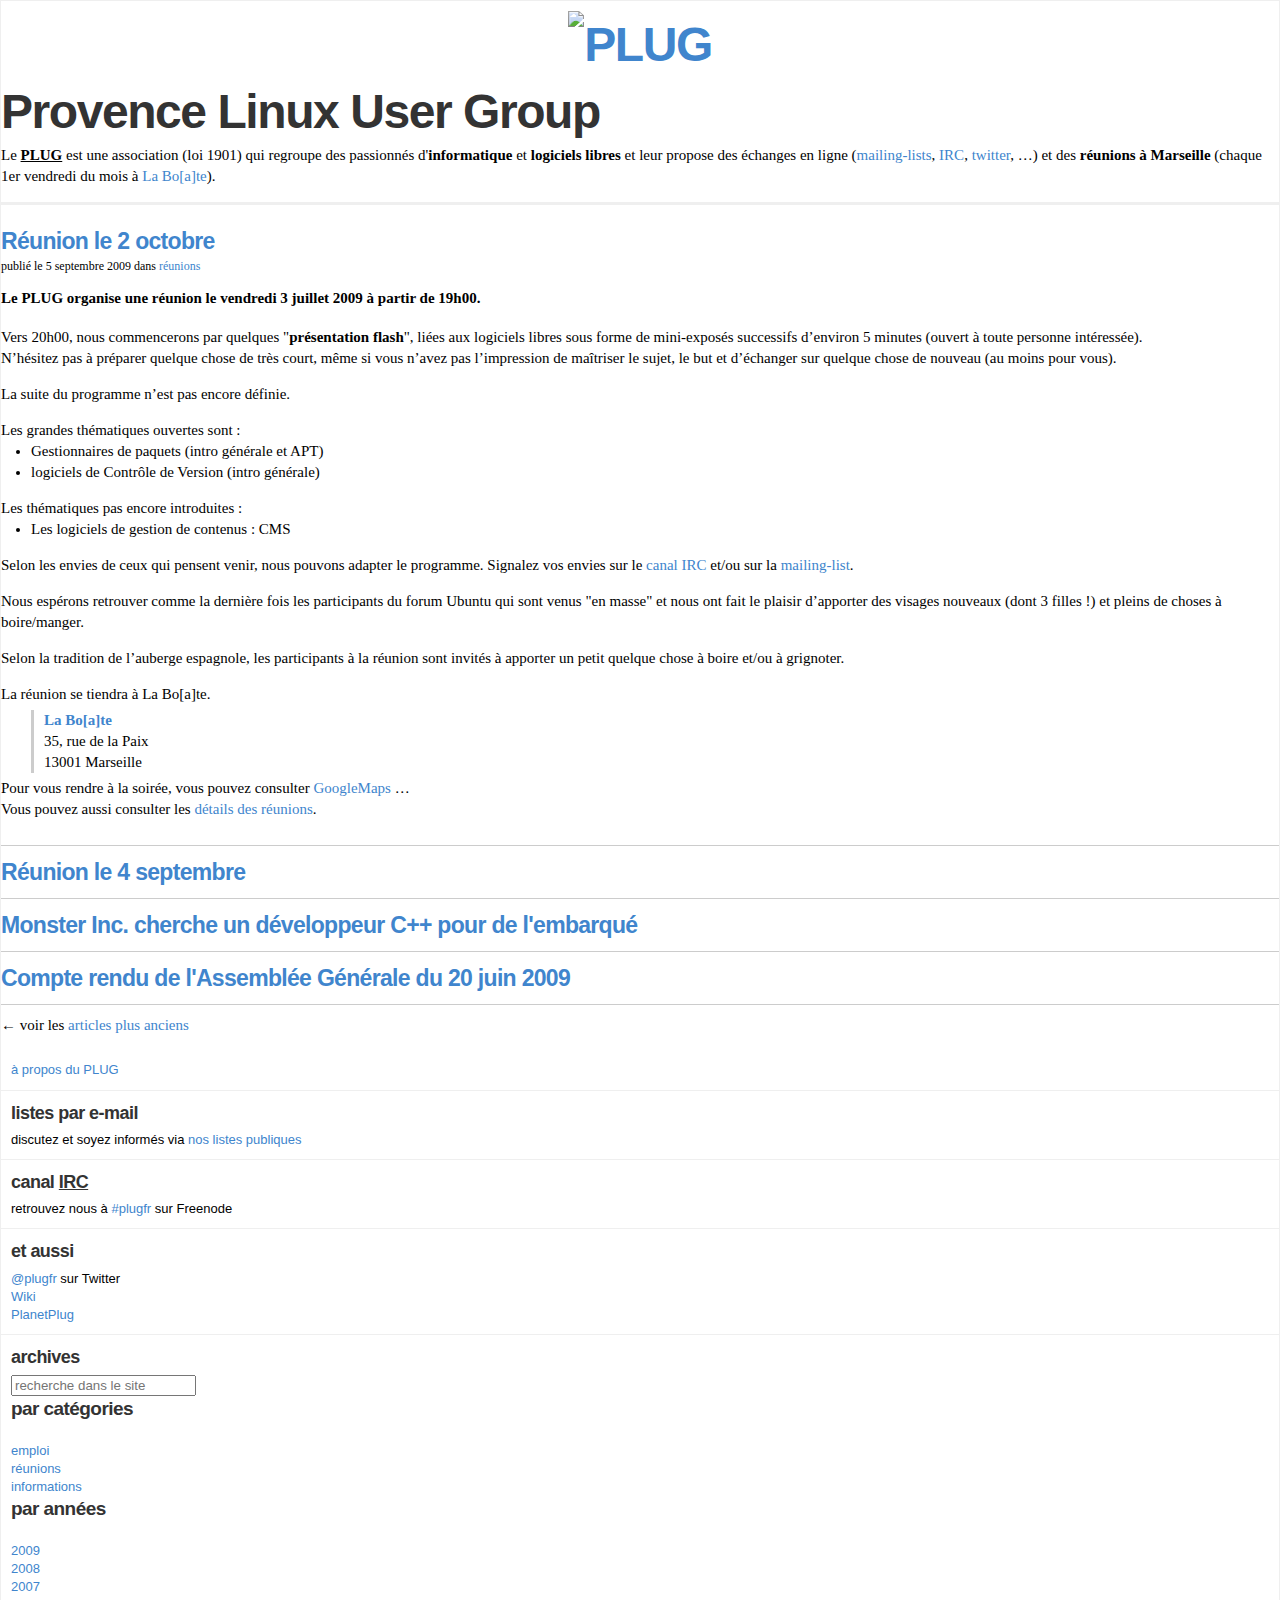
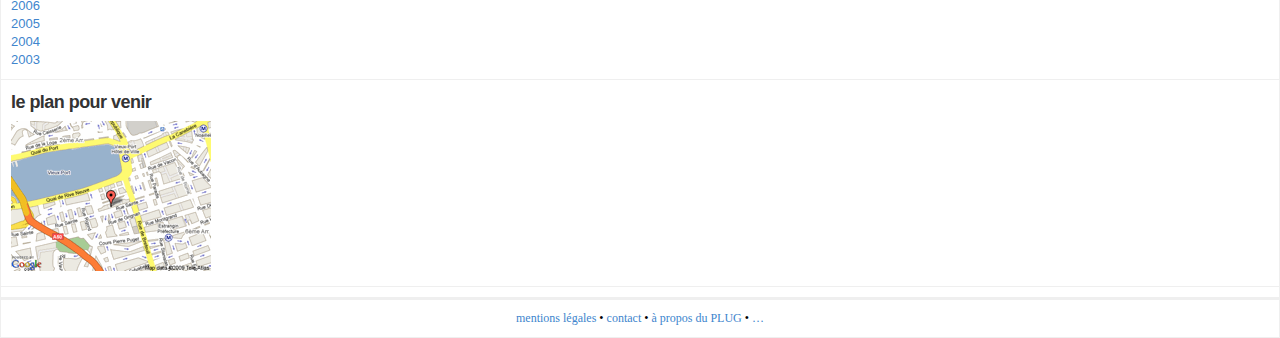
==== commit 2d538218: "Page article dédiée et révision des liaisons entra articles" ====
--- a/index.html
+++ b/index.html
@@ -33,14 +33,13 @@
     <div id="main-content" class="grid_9 push_3">
       <article>
         <header>
-          <h2><a href="/posts/date-slug">Réunion le 2 octobre</a></h2>
+          <h2><a href="/article.html">Réunion le 2 octobre</a></h2>
           <p>publié le <time datetime="2009-09-05T10:10:20">5 septembre 2009</time> dans <a href="" class="category">réunions</a></p>
         </header>
         <div class="chapo">
           <p>Le PLUG organise une réunion le vendredi 3 juillet 2009 à partir de 19h00.</p>
         </div>
         <div class="content">
-          <div class="img-right"><a href="img/photo.png" onclick="return false;"><img src="img/photo.png" alt="photo" width="150" height="150" /></a></div>
           <p>Vers 20h00, nous commencerons par quelques "<b>présentation flash</b>", liées aux logiciels libres sous forme de mini-exposés successifs d’environ 5 minutes (ouvert à toute personne intéressée).<br>
             N’hésitez pas à préparer quelque chose de très court, même si vous n’avez pas l’impression de maîtriser le sujet, le but et d’échanger sur quelque chose de nouveau (au moins pour vous).</p>
         
@@ -51,36 +50,12 @@
             <li>logiciels de Contrôle de Version (intro générale)</li>
           </ul>
 
-          <pre>
-            <code class="ruby">
-    def deep_link(options = {})
-    
-      base = AppConfig.brokers.ratestogo.deep_link_url
-    
-      url_options_1 = {
-        :id => AppConfig.brokers.ratestogo.login,
-        :ru => "SearchResults.asp",
-      }
-    
-      if options[:date].present? &amp;&amp; (start_date = enforce_futur_date(options[:date]))
-        url_options_2[:inDate]  = start_date.to_s
-      end
-    
-      base + "?" + url_options_1.to_param + "?" + (url_options_2.to_param).gsub(/&amp;/,'%26')
-    end
-            </code>
-          </pre>
-
           Les thématiques pas encore introduites :
           <ul>
             <li>Les logiciels de gestion de contenus : CMS</li>
           </ul>
         
-          <pre>sudo gem install jekyll</pre>
-        
           <p>Selon les envies de ceux qui pensent venir, nous pouvons adapter le programme. Signalez vos envies sur le <a href="">canal IRC</a> et/ou sur la <a href="">mailing-list</a>.</p>
-        
-          <div class="img-left"><a href="img/photo.png" onclick="return false;"><img src="img/photo.png" alt="photo" width="150" height="150" /></a></div>
         
           <p>Nous espérons retrouver comme la dernière fois les participants du forum Ubuntu qui sont venus "en masse" et nous ont fait le plaisir d’apporter des visages nouveaux (dont 3 filles&nbsp;!) et pleins de choses à boire/manger.</p>
           <p>Selon la tradition de l’auberge espagnole, les participants à la réunion sont invités à apporter un petit quelque chose à boire et/ou à grignoter.</p>
@@ -100,42 +75,37 @@
       </article>
       <article>
         <header>
-          <h2><a href="/posts/date-slug">Réunion le 4 septembre</a></h2>
+          <h2><a href="/article.html">Réunion le 4 septembre</a></h2>
         </header>
       </article>
       <article>
         <header>
-          <h2><a href="/posts/date-slug">Monster Inc. cherche un développeur C++ pour de l'embarqué</a></h2>
+          <h2><a href="/article.html">Monster Inc. cherche un développeur C++ pour de l'embarqué</a></h2>
         </header>
       </article>
       <article>
         <header>
-          <h2><a href="/posts/date-slug">Compte rendu de l'Assemblée Générale du 20 juin 2009</a></h2>
+          <h2><a href="/article.html">Compte rendu de l'Assemblée Générale du 20 juin 2009</a></h2>
         </header>
       </article>
       <nav class="articles-nav">
-        <p>&larr; voir les <a href="/archives/" rel="Prev">articles plus anciens</a></p>
+        <p>&larr; voir les <a href="/archives.html" rel="Prev" title="Archives des articles">articles plus anciens</a></p>
       </nav>
     </div>
     <hr class="hide" />
     <nav id="main-nav" class="grid_3 pull_9">
       <div id="about" class="nav-block">
-        <a href="">À propos du PLUG</a>
+        <a href="">à propos du PLUG</a>
       </div>
-      <div id="mailing-lists" class="nav-block">
+      <div id="nav-mailing-lists" class="nav-block">
         <h3>listes par e-mail</h3>
-        Pour s'abonner aux listes
-        <ul>
-          <li><a href="mailto:plug-list-subscribe@plugfr.org" class="external email">les annonces de l'association</a></li>
-          <li><a href="mailto:plug-discuss-subscribe@plugfr.org" class="external email">les discussions courantes</a></li>
-          <li><a href="mailto:plug-tech-subscribe@plugfr.org" class="external email">les discussions techniques</a></li>
-        </ul>
+        <p>discutez et soyez informés via <a href="">nos listes publiques</a></p>
       </div>
-      <div id="irc" class="nav-block">
+      <div id="nav-irc" class="nav-block">
         <h3>canal <abbr title="Internet Relay Chat">IRC</abbr></h3>
         retrouvez nous à <a href="irc://irc.freenode.net/%23plugfr" class="external irc">#plugfr</a> sur Freenode
       </div>
-      <div id="misc" class="nav-block">
+      <div id="nav-misc" class="nav-block">
         <h3>et aussi</h3>
         <ul>
           <li><a href="http://twitter.com/plugfr" class="external" title="Twitter">@plugfr</a> sur Twitter</li>
@@ -143,88 +113,34 @@
           <li><a href="http://planet.plugfr.org/" class="external">PlanetPlug</a></li>
         </ul>
       </div>
-      <div id="categories" class="nav-block">
-        <h3>articles</h3>
-        <ul>
-          <li><a href="" title="les articles de la catégorie 'emploi'">emploi</a></li>
-          <li><a href="" title="les articles de la catégorie 'réunions'">réunions</a></li>
-          <li><a href="" title="les articles de la catégorie 'informations'">informations</a></li>
-          <li><a href="" title="les articles de la catégorie '&hellip;'">&hellip;</a></li>
-        </ul>
+      <div id="nav-archives" class="nav-block">
+        <h3>archives</h3>
+        <form id="archives-search">
+          <input type="search" name="q" id="search-field" value="" placeholder="recherche dans le site" />
+        </form>
+        <div class="nav-subcol first">
+          <h4>par catégories</h4>
+          <ul id="archives-categories">
+            <li><a href="" title="les articles de la catégorie 'emploi'">emploi</a></li>
+            <li><a href="" title="les articles de la catégorie 'réunions'">réunions</a></li>
+            <li><a href="" title="les articles de la catégorie 'informations'">informations</a></li>
+          </ul>
+        </div>
+        <div class="nav-subcol last">
+          <h4>par années</h4>
+          <ul id="archives-dates">
+            <li><a href="/archives.html#2009" title="les articles publiés en 2009">2009</a></li>
+            <li><a href="/archives.html#2008" title="les articles publiés en 2008">2008</a></li>
+            <li><a href="/archives.html#2007" title="les articles publiés en 2007">2007</a></li>
+            <li><a href="/archives.html#2006" title="les articles publiés en 2006">2006</a></li>
+            <li><a href="/archives.html#2005" title="les articles publiés en 2005">2005</a></li>
+            <li><a href="/archives.html#2004" title="les articles publiés en 2004">2004</a></li>
+            <li><a href="/archives.html#2003" title="les articles publiés en 2003">2003</a></li>
+          </ul>
+        </div>
+        <div class="clear"></div>
       </div>
-      <div id="archives" class="nav-block">
-        <h3>archives</h3>
-        <ul>
-          <li>
-            <a href="archives.html#2009" class="archive-a" title="les articles publiés en 2009">2009</a><br />
-            <a href="archives.html#2009" class="archive-m" title="les articles publiés en janvier 2009">01</a>
-            <a href="archives.html#2009" class="archive-m" title="les articles publiés en février 2009">02</a>
-            <a href="archives.html#2009" class="archive-m" title="les articles publiés en mars 2009">03</a>
-            <a href="archives.html#2009" class="archive-m" title="les articles publiés en avril 2009">04</a>
-            <a href="archives.html#2009" class="archive-m" title="les articles publiés en mai 2009">05</a>
-            <a href="archives.html#2009" class="archive-m" title="les articles publiés en juin 2009">06</a>
-            <a href="archives.html#2009" class="archive-m" title="les articles publiés en juillet 2009">07</a>
-            <a href="archives.html#2009" class="archive-m" title="les articles publiés en août 2009">08</a>
-            <a href="archives.html#2009" class="archive-m" title="les articles publiés en septembre 2009">09</a>
-            <a href="archives.html#2009" class="archive-m" title="les articles publiés en octobre 2009">10</a>
-            <a href="archives.html#2009" class="archive-m" title="les articles publiés en novembre 2009">11</a>
-            <a href="archives.html#2009" class="archive-m" title="les articles publiés en décembre 2009">12</a>
-          </li>
-          <li>
-            <a href="" class="archive-a" title="les articles publiés en 2008">2008</a><br />
-            <a href="" class="archive-m" title="les articles publiés en janvier 2008">01</a>
-            <a href="" class="archive-m" title="les articles publiés en février 2008">02</a>
-            <a href="" class="archive-m" title="les articles publiés en mars 2008">03</a>
-            <a href="" class="archive-m" title="les articles publiés en avril 2008">04</a>
-            <a href="" class="archive-m" title="les articles publiés en mai 2008">05</a>
-            <a href="" class="archive-m" title="les articles publiés en juin 2008">06</a>
-            <a href="" class="archive-m" title="les articles publiés en juillet 2008">07</a>
-            <a href="" class="archive-m" title="les articles publiés en août 2008">08</a>
-            <a href="" class="archive-m" title="les articles publiés en septembre 2008">09</a>
-            <a href="" class="archive-m" title="les articles publiés en octobre 2008">10</a>
-            <a href="" class="archive-m" title="les articles publiés en novembre 2008">11</a>
-            <a href="" class="archive-m" title="les articles publiés en décembre 2008">12</a>
-          </li>
-          <li>
-            <a href="" class="archive-a" title="les articles publiés en 2007">2007</a><br />
-            <a href="" class="archive-m" title="les articles publiés en janvier 2007">01</a>
-            <a href="" class="archive-m" title="les articles publiés en février 2007">02</a>
-            <a href="" class="archive-m" title="les articles publiés en mars 2007">03</a>
-            <a href="" class="archive-m" title="les articles publiés en avril 2007">04</a>
-            <a href="" class="archive-m" title="les articles publiés en mai 2007">05</a>
-            <a href="" class="archive-m" title="les articles publiés en juin 2007">06</a>
-            <a href="" class="archive-m" title="les articles publiés en juillet 2007">07</a>
-            <a href="" class="archive-m" title="les articles publiés en septembre 2007">09</a>
-            <a href="" class="archive-m" title="les articles publiés en octobre 2007">10</a>
-            <a href="" class="archive-m" title="les articles publiés en novembre 2007">11</a>
-            <a href="" class="archive-m" title="les articles publiés en décembre 2007">12</a>
-          </li>
-          <li>
-            <a href="" class="archive-a" title="les articles publiés en 2006">2006</a><br />
-            <a href="" class="archive-m" title="les articles publiés en janvier 2006">01</a>
-            <a href="" class="archive-m" title="les articles publiés en mars 2006">03</a>
-            <a href="" class="archive-m" title="les articles publiés en avril 2006">04</a>
-            <a href="" class="archive-m" title="les articles publiés en mai 2006">05</a>
-            <a href="" class="archive-m" title="les articles publiés en juin 2006">06</a>
-            <a href="" class="archive-m" title="les articles publiés en août 2006">08</a>
-            <a href="" class="archive-m" title="les articles publiés en septembre 2006">09</a>
-            <a href="" class="archive-m" title="les articles publiés en octobre 2006">10</a>
-            <a href="" class="archive-m" title="les articles publiés en novembre 2006">11</a>
-          </li>
-          <li>
-            <a href="" class="archive-a" title="les articles publiés en 2005">2005</a><br />
-            <a href="" class="archive-m" title="les articles publiés en janvier 2005">01</a>
-            <a href="" class="archive-m" title="les articles publiés en février 2005">02</a>
-            <a href="" class="archive-m" title="les articles publiés en mars 2005">03</a>
-            <a href="" class="archive-m" title="les articles publiés en mai 2005">05</a>
-            <a href="" class="archive-m" title="les articles publiés en juin 2005">06</a>
-            <a href="" class="archive-m" title="les articles publiés en septembre 2005">09</a>
-            <a href="" class="archive-m" title="les articles publiés en octobre 2005">10</a>
-            <a href="" class="archive-m" title="les articles publiés en décembre 2005">12</a>
-          </li>
-        </ul>
-      </div>
-      <div id="map" class="nav-block">
+      <div id="nav-map" class="nav-block">
         <h3>le plan pour venir</h3>
         <a href="http://maps.google.com/maps?f=q&amp;source=s_q&amp;hl=fr&amp;q=la+boate+marseille&amp;sll=43.292345,5.373291&amp;sspn=0.001066,0.002411&amp;ie=UTF8&amp;ll=43.300072,5.373344&amp;spn=0.065089,0.154324&amp;z=13&amp;iwloc=B&amp;cid=4764866130825728813" title="Trouver La Bo[a]te sur Google Maps" class="external"><img  src="img/map_laboate_200x150.gif" alt="Plan pour La Bo[a]te" /></a>
       </div>
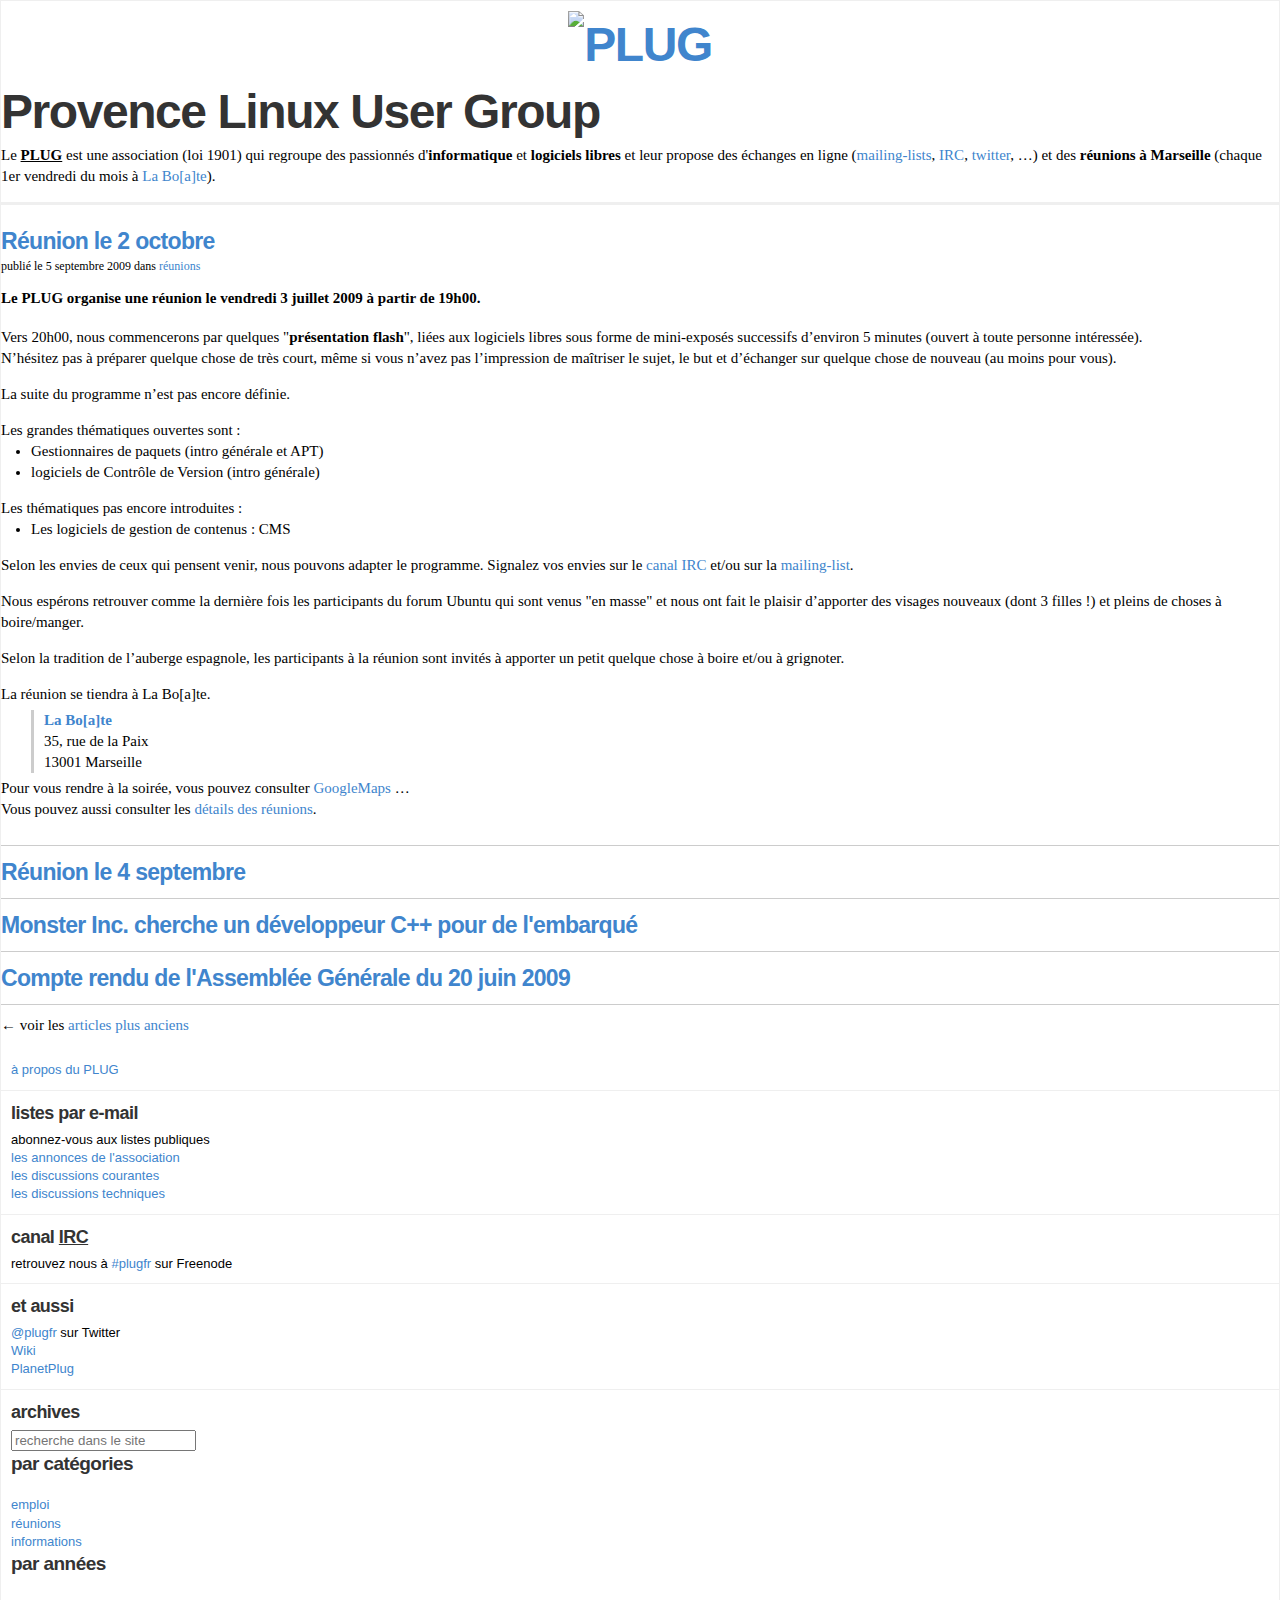
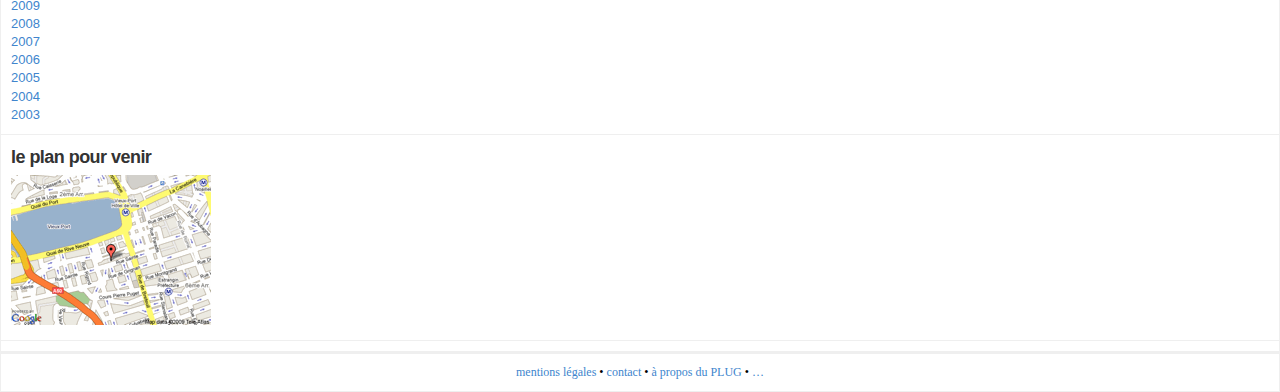
==== commit 117e3603: "Retour des noms de listes mail mais liées à la page des listes" ====
--- a/index.html
+++ b/index.html
@@ -99,7 +99,12 @@
       </div>
       <div id="nav-mailing-lists" class="nav-block">
         <h3>listes par e-mail</h3>
-        <p>discutez et soyez informés via <a href="">nos listes publiques</a></p>
+        abonnez-vous aux listes publiques
+        <ul>
+          <li><a href="#plug-list">les annonces de l'association</a></li>
+          <li><a href="#plug-discuss">les discussions courantes</a></li>
+          <li><a href="#plug-tech">les discussions techniques</a></li>
+        </ul>
       </div>
       <div id="nav-irc" class="nav-block">
         <h3>canal <abbr title="Internet Relay Chat">IRC</abbr></h3>
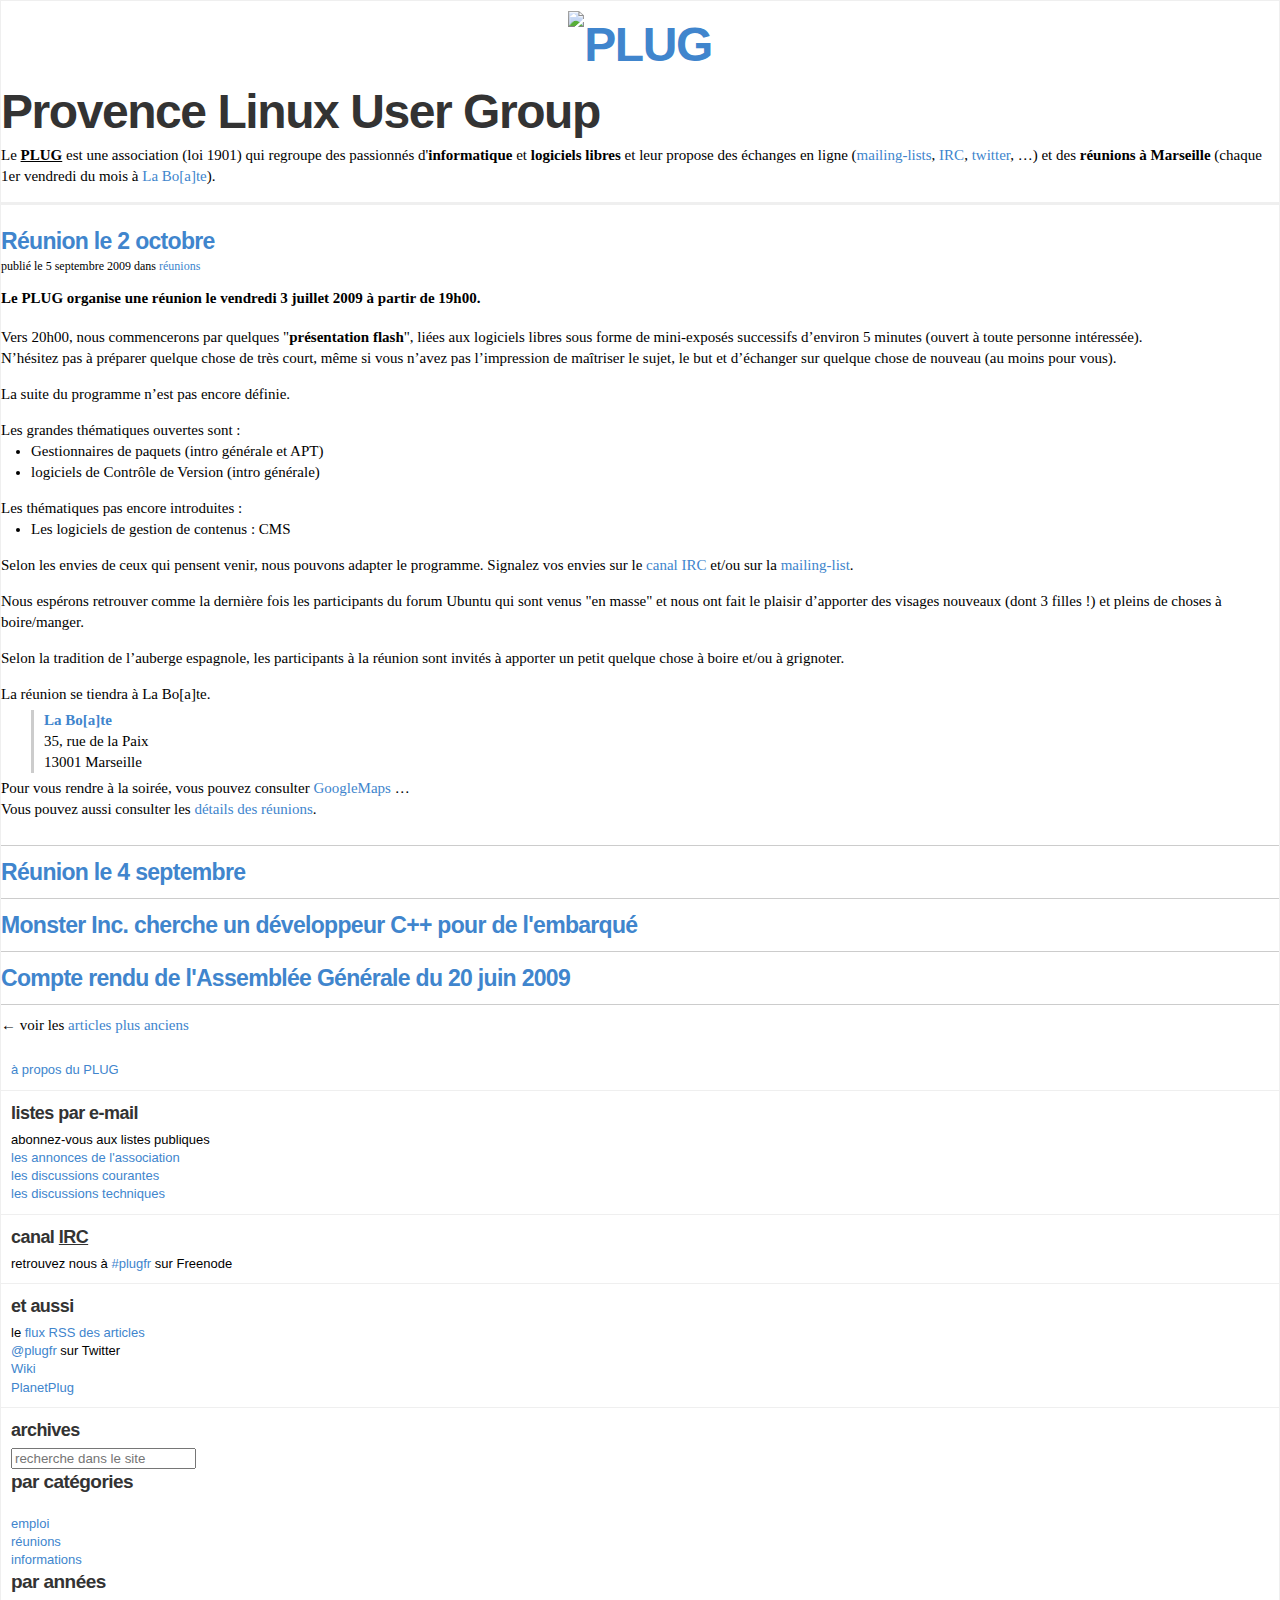
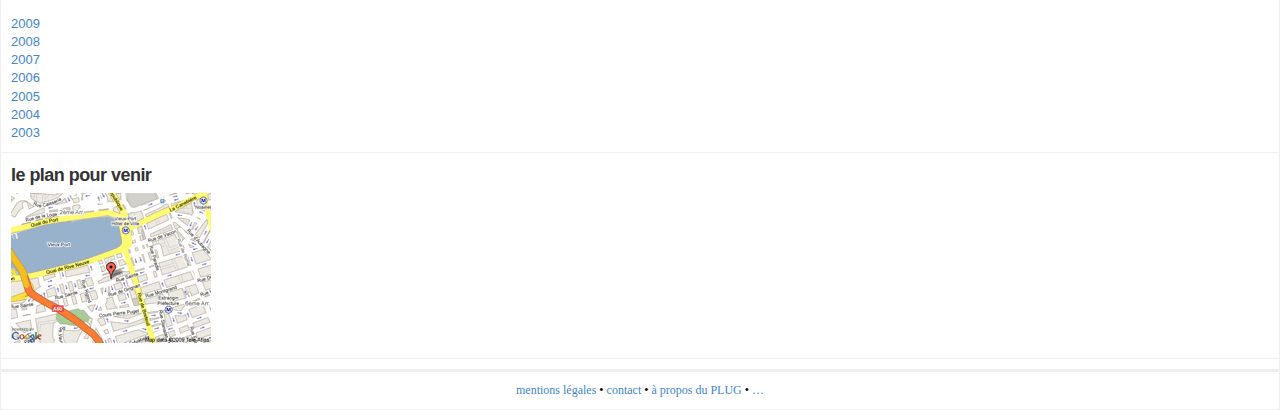
==== commit 23370364: "Liens externes dans nouvelle fenêtre (via JQuery)" ====
--- a/index.html
+++ b/index.html
@@ -11,7 +11,8 @@
   
 </style>
 <title>PLUG &ndash; Provence Linux User Group</title>
-<script src="js/modernizr-1.0.min.js" type="text/javascript" charset="utf-8"></script>
+<script src="/js/jquery-1.3.2.min.js" type="text/javascript" charset="utf-8"></script>
+<script src="/js/modernizr-1.0.min.js" type="text/javascript" charset="utf-8"></script>
 </head>
 <body id="home">
   <div id="wrapper" class="container_12">
@@ -101,9 +102,9 @@
         <h3>listes par e-mail</h3>
         abonnez-vous aux listes publiques
         <ul>
-          <li><a href="#plug-list">les annonces de l'association</a></li>
-          <li><a href="#plug-discuss">les discussions courantes</a></li>
-          <li><a href="#plug-tech">les discussions techniques</a></li>
+          <li><a href="/mailing-lists.html#plug-list">les annonces de l'association</a></li>
+          <li><a href="/mailing-lists.html#plug-discuss">les discussions courantes</a></li>
+          <li><a href="/mailing-lists.html#plug-tech">les discussions techniques</a></li>
         </ul>
       </div>
       <div id="nav-irc" class="nav-block">
@@ -113,6 +114,7 @@
       <div id="nav-misc" class="nav-block">
         <h3>et aussi</h3>
         <ul>
+          <li>le <a href="/articles.atom">flux RSS des articles</a></li>
           <li><a href="http://twitter.com/plugfr" class="external" title="Twitter">@plugfr</a> sur Twitter</li>
           <li><a href="http://www.plugfr.org/wiki/" class="external">Wiki</a></li>
           <li><a href="http://planet.plugfr.org/" class="external">PlanetPlug</a></li>
@@ -153,7 +155,7 @@
     <footer id="main-footer" class="grid_12">
       <a href="">mentions légales</a>
       &bull;
-      <a href="">contact</a>
+      <a href="/contact.html">contact</a>
       &bull;
       <a href="">à propos du PLUG</a>
       &bull;
@@ -161,5 +163,6 @@
     </footer>
     <div class="clear"></div>
   </div>
+<script src="/js/main.js" type="text/javascript" charset="utf-8" defer="defer"></script>
 </body>
 </html>